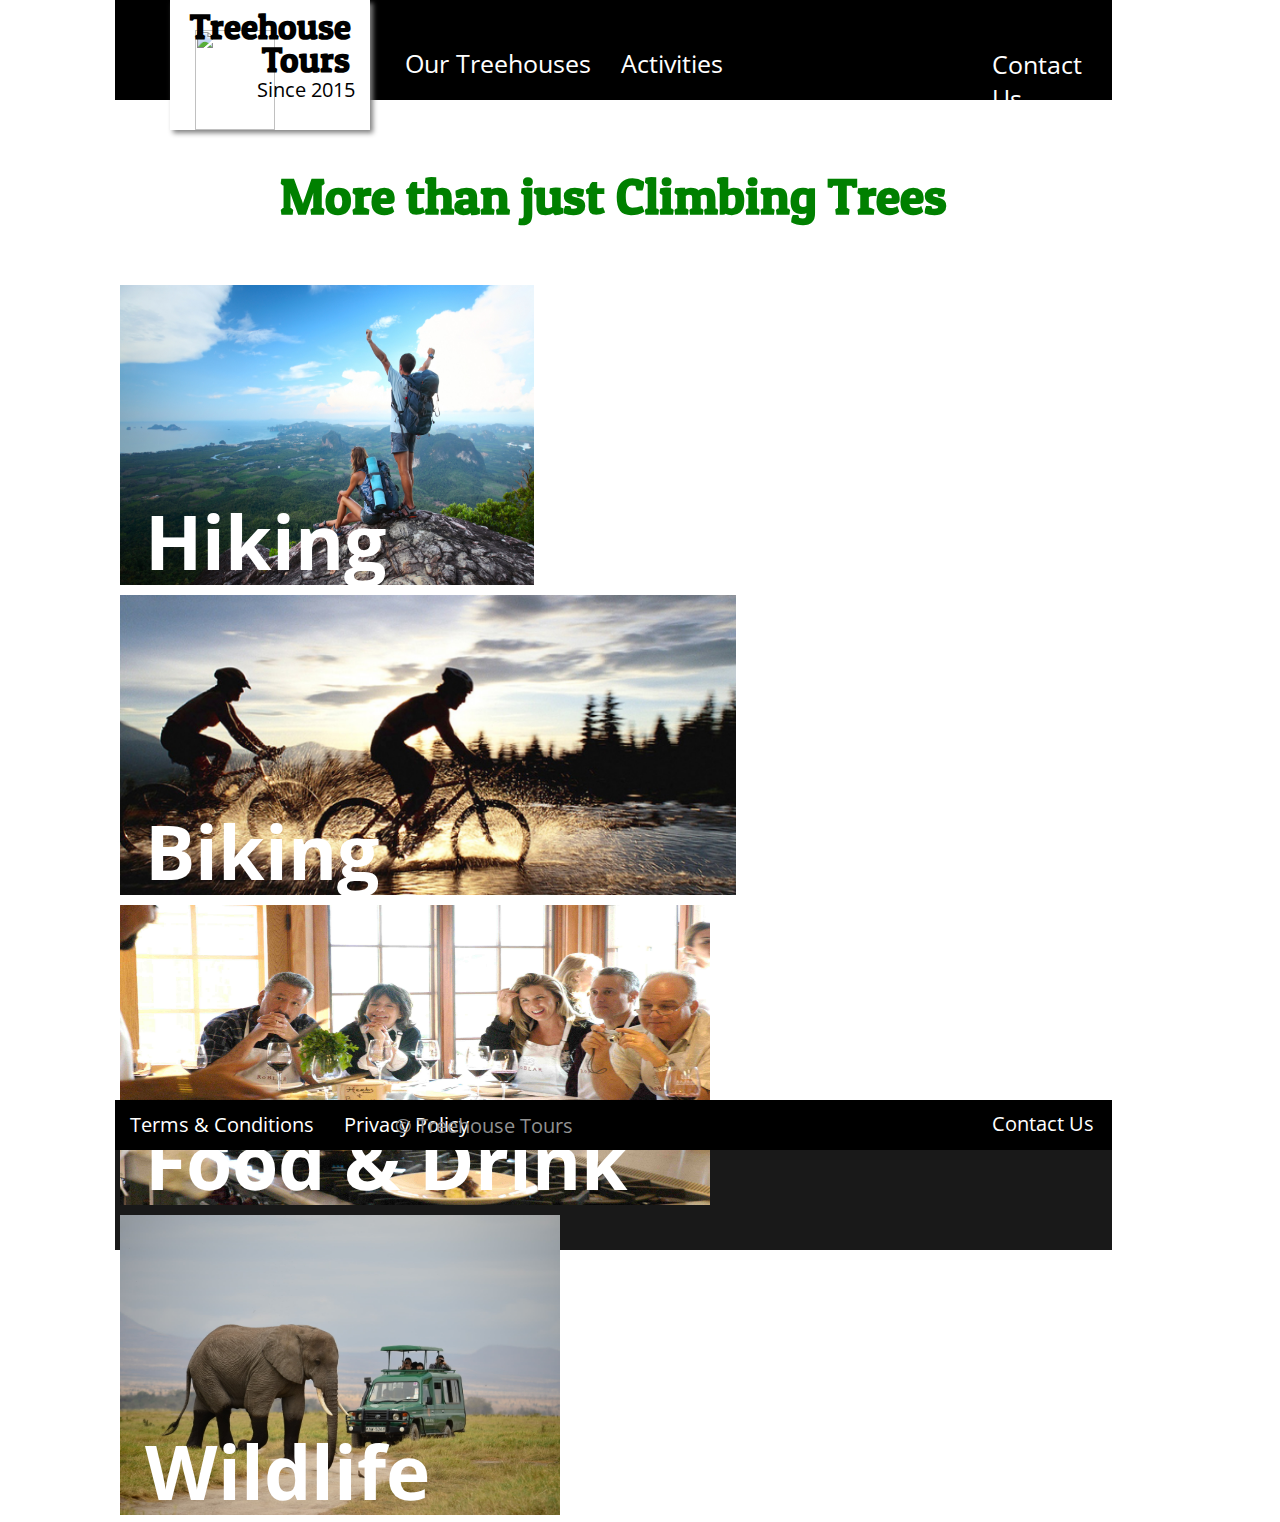
==== activities.html @ e1d084a1 "added an activities page" ====
<!Doctype html>
<html>
<head>
	<title>Treehouse Tours</title>
	<script src="https://ajax.googleapis.com/ajax/libs/jquery/2.1.4/jquery.min.js"></script>
	<script src="javascript/magic.js"></script>
	<link href='http://fonts.googleapis.com/css?family=Rock+Salt|Patua+One|Open+Sans+Condensed:300' rel='stylesheet' type='text/css'>
	<link rel="stylesheet" href="css/custom.css">

</head>

<body>
	<div id="wrap">
		<div id="topBar">
			<div id="logo">
				<a href="index.html">
					<div id="logoTree">
						<img src="photos/tree-house.png" height="100px" width="80px">
					</div>
					<div id="white"></div>
					<div id="name">
						<h3 id="nameTop">Treehouse</h3>
						<h3 id="nameBottom">Tours</h3>
						<p id="since">Since 2015</p>
					</div>
				</a>
			</div>	

			<nav>
				<ul>
					<li><a href="treehouses.html">Our Treehouses</a></li>
					<li><a href="activities.html">Activities</a></li>
					<li><a href="find.html">Trip Finder</a></li>
				</ul>
			</nav>

			<div id="contact">
				<p>Contact Us</p>
			</div>	
		</div>

		<div id="treeWords">
			<h2>More than just Climbing Trees</h2>
		</div>

		<div id="activityPics">
			<div id="Do1"><img src="Photos/hiking.jpg" height="300px" width="414px"></div>
			<div id="Do2"><img src="Photos/biking.img" height="300px" width="616px"></div>
			<div id="Do3"><img src="Photos/food.jpg" height="300px" width="590px"></div>
			<div id="Do4"><img src="Photos/wildlife.jpg" height="300px" width="440px"></div>
		</div>

		<div id="actWords">
			<div id="top1">
				<p>Hiking</p>
			</div>

			<div id="top2">
				<p>Biking</p>
			</div>

			<div id="top3">
				<p>Food & Drink</p>
			</div>

			<div id="top4">
				<p>Wildlife</p>
			</div>
		</div>

		<div id="navBarTree">
			<nav>
				<ul>
					<li>Terms & Conditions</li>
					<li>Privacy Policy</li>
				</ul>
			</nav>

			<div id="copy">
				<p>&#169 Treehouse Tours</p>
			</div>

			<div id="contactFoot">
				<p>Contact Us</p>
			</div>
		</div>

		<div id="footerTree">		
		</div>

	</wrap>

</body>

</html>
---- css/custom.css ----
body{
	margin: 0px;
	padding: 0px;
}

#wrap{
	width: 1050px;
	margin: 0 auto;
}

#topBar{
	float: left;
	width: 77.9%;
	height: 100px;
	position: absolute;
	z-index: 10;
	background: black;
	margin: 0px;
	padding: 0px;
}

#logo{
	position: relative;
	top: 0px;
	left: 0px;
}

#logoTree{
	float: left;
	position: absolute;
	top: 30px;
	left: 80px;
	z-index: 12;
}

#white{
	width: 200px;
	height: 130px;
	position: absolute;
	top: 0px;
	left: 55px;
	z-index: 11;
	background: white;
	box-shadow: 3px 3px 5px gray;
}

#name{
	position: absolute;
	top: -25px;
	left: 85px; 
	color: black;
	font-size: 30px;
	font-family:'Patua One', cursive;
	padding-top: 30px;
	text-align: center;
	z-index: 13;
}

#nameTop{
	margin: 0px;
	padding: 0px;
	position: relative;
	left: -10px;
}

#nameBottom{
	margin: 0px;
	padding: 0px;
	position: relative;
	top: -10px;
	left: 25px;
}

#since{
	margin: 0px;
	padding: 0px;
	position: relative;
	top: -15px;
	left: 25px;
	font-family: 'Open Sans Condensed', sans-serif;
	font-size: 20px;
}

nav{
	height: 50px;
	width: 400px;
	position: absolute;
	left: 275px;
	top: 15px;
}

nav ul{
	list-style: none;
	padding: 0px;
}

nav ul li{
	float: left;
	color: white;
	font-family: 'Open Sans Condensed', sans-serif;
	padding: 15px;
	font-size: 25px;
}

nav ul li a{
	color: white;
	text-decoration: none;
}

#contact{
	position: absolute;
	top: 47px;
	right: 0px;
	z-index: 14;
	height: 50px;
	width: 120px;
	padding: 0px;
	margin: 0px;
}

#contact p{
	color: white;
	font-family: 'Open Sans Condensed', sans-serif;
	font-size: 25px;
	padding: 0px;
	margin: 0px;
}

#main{
	position: absolute;
	top: 50px;
	width: 100%;
	height: 600;
	margin: 0px;

}

#mainImage{
	position: absolute;
	z-index: 1;
	top: 50px;
	margin: 0px;
}

#mainWords{
	position: absolute;
	z-index: 2;
	top: 125px;
	left: 40%;
	font-family: 'Rock Salt', cursive;
	font-size: 25px;
	padding: 0px;
	margin: 0px;
}

#mainTop{
	position: relative;
	padding: 0px;
	margin: 0px;
	left: -120px;
}

#mainBottom{
	position: relative;
	padding: 0px;
	margin: 0px;
	top: -25px;
}

#inspire{
	position: absolute;
	top: 720px;
	margin: 0 auto;
	width: 77.9%;
	height: 50px;
	background: black;
}
#inspire h3{
	font-size: 35px;
	font-family:'Patua One', cursive;
	color: white;
	padding: 0px;
	margin: 0px;
	text-align: center;
	position: relative;
	top: 5px;

}

#gallery{
	position: absolute;
	top: 790px;
	width: 77.9%;
	height: 600px;
	left: 265px;
	z-index: 11;
}

#photo1{
	float: left;
	height: 250px;
	width: 250px;
	margin: 0 auto;
	padding: 15px;
}

#photo2{
	float: left;
	height: 250px;
	width: 250px;
	margin: 0 auto;
	padding: 15px;
}

#photo3{
	float: left;
	height: 250px;
	width: 250px;
	margin: 0 auto;
	padding: 15px;
}

#photo4{
	float: left;
	height: 250px;
	width: 250px;
	margin: 0 auto;
	padding: 15px;
}

#photo5{
	float: left;
	height: 250px;
	width: 250px;
	margin: 0 auto;
	padding: 15px;
}

#photo6{
	float: left;
	height:250px;
	width: 250px;
	margin: 0 auto;
	padding: 15px;
}

#covers{
	position: absolute;
	top: 790px;
	width: 77.9%;
	height: 600px;
	left: 265px;
	z-index: 12;
}

#cover1{
	background: rgba(47, 47, 47, .5);
	float: left;
	height: 250px;
	width: 250px;
	margin: 15px;
	opacity: 0;
}

#cover1:hover{
	background: rgba(47, 47, 47, .5);
	float: left;
	height: 250px;
	width: 250px;
	margin: 15px;
	opacity: 1;
}

#cover1 p{
	color: white;
	font-family: 'Open Sans Condensed', sans-serif;
	font-size: 25px;
	font-weight: bold;
	text-align: center;
	position: relative;
	top: 70px;
}

#cover2{
	background: rgba(47, 47, 47, .5);
	float: left;
	height: 250px;
	width: 250px;
	margin: 15px;
	opacity:0;

}

#cover2:hover{
	background: rgba(47, 47, 47, .5);
	float: left;
	height: 250px;
	width: 250px;
	margin: 15px;
	opacity:1;

}

#cover2 p{
	color: white;
	font-family: 'Open Sans Condensed', sans-serif;
	font-size: 25px;
	font-weight: bold;
	text-align: center;
	position: relative;
	top: 70px;
}

#cover3{
	background: rgba(47, 47, 47, .5);
	float: left;
	height: 250px;
	width: 250px;
	margin: 15px;
	opacity: 0;
}

#cover3:hover{
	background: rgba(47, 47, 47, .5);
	float: left;
	height: 250px;
	width: 250px;
	margin: 15px;
	opacity: 1;
}

#cover3 p{
	color: white;
	font-family: 'Open Sans Condensed', sans-serif;
	font-size: 25px;
	font-weight: bold;
	text-align: center;
	position: relative;
	top: 70px;
}

#cover4{
	background: rgba(47, 47, 47, .5);
	float: left;
	height: 250px;
	width: 250px;
	margin: 15px;
	opacity: 0;

}

#cover4:hover{
	background: rgba(47, 47, 47, .5);
	float: left;
	height: 250px;
	width: 250px;
	margin: 15px;
	opacity: 1;

}

#cover4 p{
	color: white;
	font-family: 'Open Sans Condensed', sans-serif;
	font-size: 25px;
	font-weight: bold;
	text-align: center;
	position: relative;
	top: 70px;
}

#cover5{
	background: rgba(47, 47, 47, .5);
	float: left;
	height: 250px;
	width: 250px;
	margin: 15px;
	opacity: 0;
}

#cover5:hover{
	background: rgba(47, 47, 47, .5);
	float: left;
	height: 250px;
	width: 250px;
	margin: 15px;
	opacity: 1;
}

#cover5 p{
	color: white;
	font-family: 'Open Sans Condensed', sans-serif;
	font-size: 25px;
	font-weight: bold;
	text-align: center;
	position: relative;
	top: 70px;
}

#cover6{
	background: rgba(47, 47, 47, .5);
	float: left;
	height: 250px;
	width: 250px;
	margin: 15px;
	opacity: 0;

}

#cover6:hover{
	background: rgba(47, 47, 47, .5);
	float: left;
	height: 250px;
	width: 250px;
	margin: 15px;
	opacity: 1;

}

#cover6 p{
	color: white;
	font-family: 'Open Sans Condensed', sans-serif;
	font-size: 25px;
	font-weight: bold;
	text-align: center;
	position: relative;
	top: 70px;
}

#footer{
	position: absolute;
	top: 1375px;
	margin: 0 auto;
	height: 150px;
	width: 77.9%;
	background: rgba(25, 25, 25, 1);
}

#navBar{
	position: absolute;
	top: 1375px;
	height: 50px;
	width: 77.9%;
	background: black;
	z-index: 12;
	margin: 0 auto;


}

#navBar nav{
	height: 50px;
	width: 600px;
	position: absolute;
	left: 0px;
	top: -20px;
}

#navBar nav ul{
	list-style: none;
	padding: 0px;
}

#navBar nav ul li{
	float: left;
	color: white;
	font-family: 'Open Sans Condensed', sans-serif;
	padding: 15px;
	font-size: 20px;
}

#copy{
	color: rgba(145, 145, 145, 1);
	float: left;
	font-family: 'Open Sans Condensed', sans-serif;
	padding: 15px;
	font-size: 20px;
	position: absolute;
	top: -23px;
	left: 265px;
}

#contactFoot{
	position: absolute;
	top: 10px;
	right: 0px;
	z-index: 14;
	height: 50px;
	width: 120px;
	padding: 0px;
	margin: 0px;
}

#contactFoot p{
	color: white;
	font-family: 'Open Sans Condensed', sans-serif;
	font-size: 20px;
	padding: 0px;
	margin: 0px;
}

li a:hover{
	color: blue;
}
#navBar li:hover{
	color: blue;
}

#contactFoot p:hover{
	color: blue;
}
#contact p:hover{
	color: blue;
}


/*Treehouses*/
#treeWords{
	position: absolute;
	top: 160px;
	margin: 0 auto;
	width: 77.9%;
	height: 50px;
}

#treeWords h2{
	font-size: 50px;
	font-family:'Patua One', cursive;
	color: green;
	padding: 0px;
	margin: 0px;
	text-align: center;
	position: relative;
	top: 5px;
}

#treeWords p{
	font-size: 35px;
	font-family:'Open Sans Condensed', sans-serif;
	padding: 0px;
	margin: 0px;
	text-align: center;
	position: relative;
	top: 5px;
}

#houseHolder{
	position: absolute;
	top: 340px;
	width: 30%;
	height: 600px;
	left: 495px;
	z-index: 11;
}

#tree1{
	float: left;
	height: 150px;
	width: 150px;
	margin: 0 auto;
	padding: 10px;
}

#tree2{
	float: left;
	height: 150px;
	width: 150px;
	margin: 0 auto;
	padding: 10px;
}

#tree3{
	float: left;
	height: 150px;
	width: 150px;
	margin: 0 auto;
	padding: 10px;
}

#tree4{
	float: left;
	height: 150px;
	width: 150px;
	margin: 0 auto;
	padding: 10px;
}

#tree5{
	float: left;
	height: 150px;
	width: 150px;
	margin: 0 auto;
	padding: 10px;
}

#tree6{
	float: left;
	height:150px;
	width: 150px;
	margin: 0 auto;
	padding: 10px;
}

#tree7{
	float: left;
	height:150px;
	width: 150px;
	margin: 0 auto;
	padding: 10px;
}

#tree8{
	float: left;
	height:150px;
	width: 150px;
	margin: 0 auto;
	padding: 10px;
}

#box1{
	height: 450px;
	width: 300px;
	z-index: 20;
	position: absolute;
	top: 270px; 
	box-shadow: 3px 3px 5px gray;
	display: none;
}

#box1 h4{
	float: left;
	font-size: 35px;
	font-family:'Patua One', cursive;
	padding: 0px;
	margin: 0px;
	text-align: center;
}

#box1 p{
	float: left;
	font-family: 'Open Sans Condensed', sans-serif;
	font-size: 25px;
	margin: 0px;
	padding: 0px;
	text-align: center;
}

#box2{
	height: 450px;
	width: 300px;
	z-index: 20;
	position: absolute;
	top: 270px; 
	right: 140px;
	box-shadow: 3px 3px 5px gray;
	display: none;
}

#box2 h4{
	float: left;
	font-size: 35px;
	font-family:'Patua One', cursive;
	padding: 0px;
	margin: 0px;
	text-align: center;
}

#box2 p{
	float: left;
	font-family: 'Open Sans Condensed', sans-serif;
	font-size: 25px;
	margin: 0px;
	padding: 0px;
	text-align: center;
	width: 300px;
}

#box3{
	height: 450px;
	width: 300px;
	z-index: 20;
	position: absolute;
	top: 340px; 
	box-shadow: 3px 3px 5px gray;
	display: none;
}

#box3 h4{
	float: left;
	font-size: 35px;
	font-family:'Patua One', cursive;
	padding: 0px;
	margin: 0px;
	text-align: center;
}

#box3 p{
	float: left;
	font-family: 'Open Sans Condensed', sans-serif;
	font-size: 25px;
	margin: 0px;
	padding: 0px;
	text-align: center;
}

#box4{
	height: 450px;
	width: 300px;
	z-index: 20;
	position: absolute;
	top: 340px; 
	right: 140px;
	box-shadow: 3px 3px 5px gray;
	display: none;
}

#box4 h4{
	float: left;
	font-size: 35px;
	font-family:'Patua One', cursive;
	padding: 0px;
	margin: 0px;
	text-align: center;
}

#box4 p{
	float: left;
	font-family: 'Open Sans Condensed', sans-serif;
	font-size: 25px;
	margin: 0px;
	padding: 0px;
	text-align: center;
}

#box5{
	height: 450px;
	width: 300px;
	z-index: 20;
	position: absolute;
	top: 500px; 
	display: none;
	box-shadow: 3px 3px 5px gray;

}

#box5 h4{
	float: left;
	font-size: 35px;
	font-family:'Patua One', cursive;
	padding: 0px;
	margin: 0px;
	text-align: center;
}

#box5 p{
	float: left;
	font-family: 'Open Sans Condensed', sans-serif;
	font-size: 25px;
	margin: 0px;
	padding: 0px;
	text-align: center;
}

#box6{
	height: 450px;
	width: 300px;
	z-index: 20;
	position: absolute;
	top: 500px; 
	right: 140px;
	display: none;
	box-shadow: 3px 3px 5px gray;

}

#box6 h4{
	float: left;
	font-size: 35px;
	font-family:'Patua One', cursive;
	padding: 0px;
	margin: 0px;
	text-align: center;
}

#box6 p{
	float: left;
	font-family: 'Open Sans Condensed', sans-serif;
	font-size: 25px;
	margin: 0px;
	padding: 0px;
	text-align: center;
}

#box7{
	height: 450px;
	width: 300px;
	z-index: 20;
	position: absolute;
	top: 620px; 
	display: none;
	box-shadow: 3px 3px 5px gray;

}

#box7 h4{
	float: left;
	font-size: 35px;
	font-family:'Patua One', cursive;
	padding: 0px;
	margin: 0px;
	text-align: center;
}

#box7 p{
	float: left;
	font-family: 'Open Sans Condensed', sans-serif;
	font-size: 25px;
	margin: 0px;
	padding: 0px;
	text-align: center;
}

#box8{
	height: 450px;
	width: 300px;
	z-index: 20;
	position: absolute;
	top: 620px; 
	right: 140px;
	display: none;
	box-shadow: 3px 3px 5px gray;

}

#box8 h4{
	float: left;
	font-size: 35px;
	font-family:'Patua One', cursive;
	padding: 0px;
	margin: 0px;
	text-align: center;
}

#box8 p{
	float: left;
	font-family: 'Open Sans Condensed', sans-serif;
	font-size: 25px;
	margin: 0px;
	padding: 0px;
	text-align: center;
}


#footerTree{
	position: absolute;
	top: 1100px;
	margin: 0 auto;
	height: 150px;
	width: 77.9%;
	background: rgba(25, 25, 25, 1);
}

#navBarTree{
	position: absolute;
	top: 1100px;
	height: 50px;
	width: 77.9%;
	background: black;
	z-index: 12;
	margin: 0 auto;


}

#navBarTree nav{
	height: 50px;
	width: 600px;
	position: absolute;
	left: 0px;
	top: -20px;
}

#navBarTree nav ul{
	list-style: none;
	padding: 0px;
}

#navBarTree nav ul li{
	float: left;
	color: white;
	font-family: 'Open Sans Condensed', sans-serif;
	padding: 15px;
	font-size: 20px;
}

#copy{
	color: rgba(145, 145, 145, 1);
	float: left;
	font-family: 'Open Sans Condensed', sans-serif;
	padding: 15px;
	font-size: 20px;
	position: absolute;
	top: -23px;
	left: 265px;
}

#contactFoot{
	position: absolute;
	top: 10px;
	right: 0px;
	z-index: 14;
	height: 50px;
	width: 120px;
	padding: 0px;
	margin: 0px;
}

#contactFoot p{
	color: white;
	font-family: 'Open Sans Condensed', sans-serif;
	font-size: 20px;
	padding: 0px;
	margin: 0px;
}


/*Find*/
#findMain{
	position: absolute;
	top: 160px;
	margin: 0 auto;
	width: 77.9%;
	height: 50px;
}

#findMain h2{
	font-size: 50px;
	font-family:'Patua One', cursive;
	color: green;
	padding: 0px;
	margin: 0px;
	text-align: center;
	position: relative;
	top: 5px;
}

#where{
	position: absolute;
	top: 80px;
	margin: 0 auto;
	width: 100%;
	height: 50px;
}

#where p{
	font-size: 35px;
	font-family:'Open Sans Condensed', sans-serif;
	padding: 0px;
	margin: 0px;
	text-align: center;
	float: left;
	width: 100%;
}

select{
	float: left;
	height: 50px;
	width: 150px;
	font-family: 'Open Sans Condensed', sans-serif;
	font-size: 25px;
	border-radius: 5px;
	margin-left: 43%;
	margin-top: 20px;

}


#comfort{
	position: absolute;
	top: 210px;
	margin: 0 auto;
	width: 100%;
	height: 50px;
}

#comfort p{
	font-size: 35px;
	font-family:'Open Sans Condensed', sans-serif;
	padding: 0px;
	margin: 0px;
	text-align: center;
	float: left;
	width: 100%;
}

select{
	float: left;
	height: 50px;
	width: 150px;
	font-family: 'Open Sans Condensed', sans-serif;
	font-size: 25px;
	border-radius: 5px;
	margin-left: 43%;
	margin-top: 20px;

}

button{
	position: absolute;
	top: 375px;
	margin: 0 auto;
	width: 300px;
	height: 50px;
	margin-left: 36%;
	font-family: 'Open Sans Condensed', sans-serif;
	font-size: 30px;
	border-radius: 5px;
}

#result1{
	height: 450px;
	width: 300px;
	z-index: 20;
	position: absolute;
	top: 450px;
	display: none; 
	
}

#result1 h4{
	float: left;
	font-size: 35px;
	font-family:'Patua One', cursive;
	padding: 0px;
	margin: 0px;
	text-align: center;
}

#result1 p{
	float: left;
	font-family: 'Open Sans Condensed', sans-serif;
	font-size: 25px;
	margin: 0px;
	padding: 0px;
	text-align: center;
}

#result2{
	height: 450px;
	width: 300px;
	z-index: 20;
	position: absolute;
	top: 450px;
	display: none; 
}

#result2 h4{
	float: left;
	font-size: 35px;
	font-family:'Patua One', cursive;
	padding: 0px;
	margin: 0px;
	text-align: center;
}

#result2 p{
	float: left;
	font-family: 'Open Sans Condensed', sans-serif;
	font-size: 25px;
	margin: 0px;
	padding: 0px;
	text-align: center;
	width: 300px;
}

#result3{
	height: 450px;
	width: 300px;
	z-index: 20;
	position: absolute;
	top: 450px;
	display: none; 
}

#result3 h4{
	float: left;
	font-size: 35px;
	font-family:'Patua One', cursive;
	padding: 0px;
	margin: 0px;
	text-align: center;
}

#result3 p{
	float: left;
	font-family: 'Open Sans Condensed', sans-serif;
	font-size: 25px;
	margin: 0px;
	padding: 0px;
	text-align: center;
}

#result4{
	height: 450px;
	width: 300px;
	z-index: 20;
	position: absolute;
	top: 340px; 
	top: 450px;
	display: none; 
}

#result4 h4{
	float: left;
	font-size: 35px;
	font-family:'Patua One', cursive;
	padding: 0px;
	margin: 0px;
	text-align: center;
}

#result4 p{
	float: left;
	font-family: 'Open Sans Condensed', sans-serif;
	font-size: 25px;
	margin: 0px;
	padding: 0px;
	text-align: center;
}

#result5{
	height: 450px;
	width: 300px;
	z-index: 20;
	position: absolute;
	top: 450px;
	display: none; 

}

#result5 h4{
	float: left;
	font-size: 35px;
	font-family:'Patua One', cursive;
	padding: 0px;
	margin: 0px;
	text-align: center;
}

#result5 p{
	float: left;
	font-family: 'Open Sans Condensed', sans-serif;
	font-size: 25px;
	margin: 0px;
	padding: 0px;
	text-align: center;
}

#result6{
	height: 450px;
	width: 300px;
	z-index: 20;
	position: absolute;
	top: 450px;
	display: none; 

}

#result6 h4{
	float: left;
	font-size: 35px;
	font-family:'Patua One', cursive;
	padding: 0px;
	margin: 0px;
	text-align: center;
}

#result6 p{
	float: left;
	font-family: 'Open Sans Condensed', sans-serif;
	font-size: 25px;
	margin: 0px;
	padding: 0px;
	text-align: center;
}

#result7{
	height: 450px;
	width: 300px;
	z-index: 20;
	position: absolute;
	top: 450px;
	display: none; 

}

#result7 h4{
	float: left;
	font-size: 35px;
	font-family:'Patua One', cursive;
	padding: 0px;
	margin: 0px;
	text-align: center;
}

#result7 p{
	float: left;
	font-family: 'Open Sans Condensed', sans-serif;
	font-size: 25px;
	margin: 0px;
	padding: 0px;
	text-align: center;
}

#result8{
	height: 450px;
	width: 300px;
	z-index: 20;
	position: absolute;
	top: 450px;
	display: none; 

}

#result8 h4{
	float: left;
	font-size: 35px;
	font-family:'Patua One', cursive;
	padding: 0px;
	margin: 0px;
	text-align: center;
}

#result8 p{
	float: left;
	font-family: 'Open Sans Condensed', sans-serif;
	font-size: 25px;
	margin: 0px;
	padding: 0px;
	text-align: center;
}

/*Activity*/

#activityPics{
	position: absolute;
	top: 280px;
	width: 77.9%;
	height: 600px;
	z-index: 11;
}

#Do1{
	float: left;
	height: 300px;
	width: 414px;
	margin: 0 auto;
	padding: 5px;
}

#Do2{
	float: left;
	height: 300px;
	width: 616px;
	margin: 0 auto;
	padding-bottom: 5px;
	padding-left: 5px;
	padding-top: 5px;
}

#Do3{
	float: left;
	height: 300px;
	width: 590px;
	margin: 0 auto;
	padding: 5px;
}

#Do4{
	float: left;
	height: 300px;
	width: 440px;
	margin: 0 auto;
	padding-bottom: 5px;
	padding-left: 5px;
	padding-top: 5px;
}

#actWords{
	position: absolute;
	top: 280px;
	width: 77.9%;
	height: 600px;
	z-index: 12;
}

#top1{
	float: left;
	height: 300px;
	width: 414px;
	margin: 0 auto;
	padding: 5px;
}

#top2{
	float: left;
	height: 300px;
	width: 616px;
	margin: 0 auto;
	padding-bottom: 5px;
	padding-left: 5px;
	padding-top: 5px;
}

#top3{
	float: left;
	height: 300px;
	width: 590px;
	margin: 0 auto;
	padding: 5px;
}

#top4{
	float: left;
	height: 300px;
	width: 440px;
	margin: 0 auto;
	padding-bottom: 5px;
	padding-left: 5px;
	padding-top: 5px;
}

#actWords p {
	color: white;
	font-family: 'Open Sans Condensed', sans-serif;
	font-size: 75px;
	font-weight: bold;
	position: relative;
	top: 130px;
	left: 25px;
}
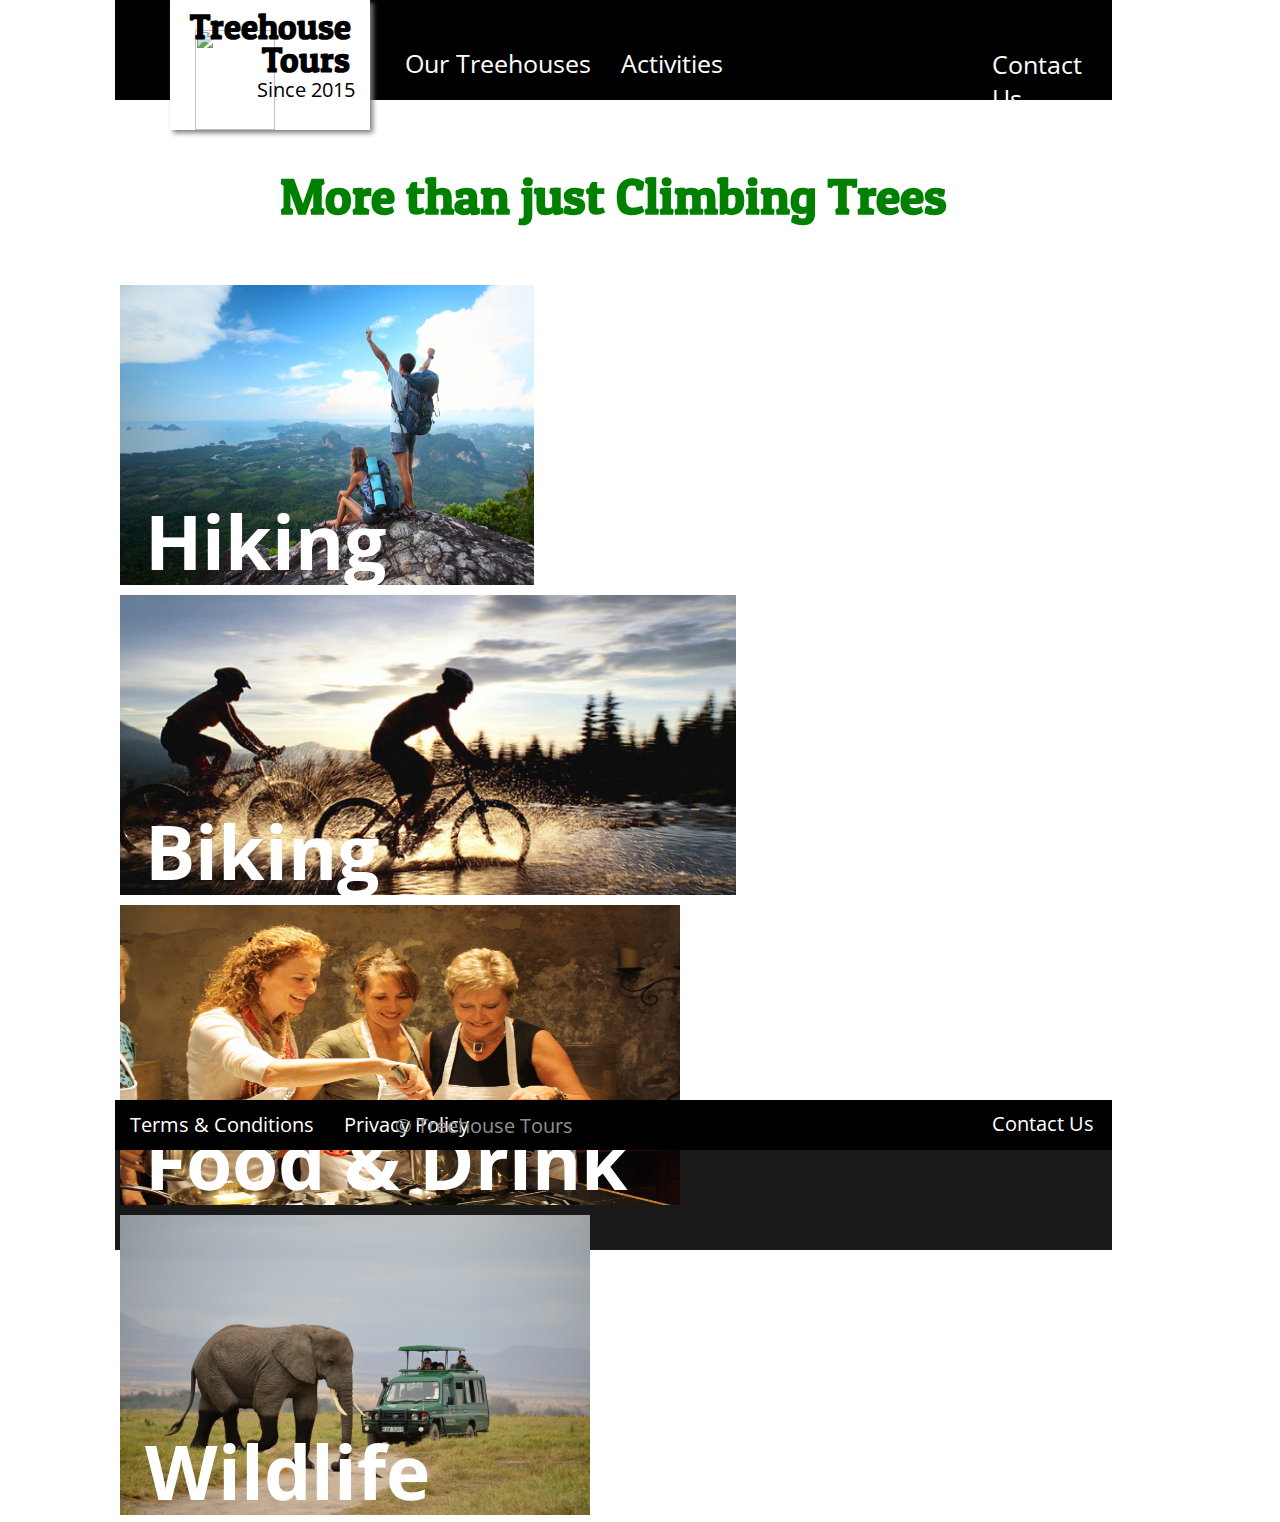
==== commit 41364648: "finally got the search page working" ====
--- a/activities.html
+++ b/activities.html
@@ -46,8 +46,8 @@
 		<div id="activityPics">
 			<div id="Do1"><img src="Photos/hiking.jpg" height="300px" width="414px"></div>
 			<div id="Do2"><img src="Photos/biking.img" height="300px" width="616px"></div>
-			<div id="Do3"><img src="Photos/food.jpg" height="300px" width="590px"></div>
-			<div id="Do4"><img src="Photos/wildlife.jpg" height="300px" width="440px"></div>
+			<div id="Do3"><img src="Photos/food.jpg" height="300px" width="560px"></div>
+			<div id="Do4"><img src="Photos/wildlife.jpg" height="300px" width="470px"></div>
 		</div>
 
 		<div id="actWords">
--- a/css/custom.css
+++ b/css/custom.css
@@ -1017,13 +1017,25 @@
 	border-radius: 5px;
 }
 
+#output{
+	height: 450px;
+	width: 77.6%;
+	z-index: 20;
+	position: absolute;
+	top: 450px;
+	margin-left: 225px;
+}
+
+
 #result1{
 	height: 450px;
 	width: 300px;
 	z-index: 20;
-	position: absolute;
-	top: 450px;
-	display: none; 
+	margin: 10px;
+	float: left;
+	/*position: absolute;
+	top: 450px;*/
+	/*display: none; */
 	
 }
 
@@ -1049,9 +1061,9 @@
 	height: 450px;
 	width: 300px;
 	z-index: 20;
-	position: absolute;
-	top: 450px;
-	display: none; 
+	margin: 10px;
+	float: left;
+	/*display: none; */
 }
 
 #result2 h4{
@@ -1077,9 +1089,8 @@
 	height: 450px;
 	width: 300px;
 	z-index: 20;
-	position: absolute;
-	top: 450px;
-	display: none; 
+	margin: 10px;
+	float: left;
 }
 
 #result3 h4{
@@ -1104,10 +1115,8 @@
 	height: 450px;
 	width: 300px;
 	z-index: 20;
-	position: absolute;
-	top: 340px; 
-	top: 450px;
-	display: none; 
+	margin: 10px;
+	float: left;
 }
 
 #result4 h4{
@@ -1132,9 +1141,8 @@
 	height: 450px;
 	width: 300px;
 	z-index: 20;
-	position: absolute;
-	top: 450px;
-	display: none; 
+	margin: 10px;
+	float: left;
 
 }
 
@@ -1160,9 +1168,8 @@
 	height: 450px;
 	width: 300px;
 	z-index: 20;
-	position: absolute;
-	top: 450px;
-	display: none; 
+	margin: 10px;
+	float: left;
 
 }
 
@@ -1188,9 +1195,8 @@
 	height: 450px;
 	width: 300px;
 	z-index: 20;
-	position: absolute;
-	top: 450px;
-	display: none; 
+	margin: 10px;
+	float: left;
 
 }
 
@@ -1216,9 +1222,8 @@
 	height: 450px;
 	width: 300px;
 	z-index: 20;
-	position: absolute;
-	top: 450px;
-	display: none; 
+	margin: 10px;
+	float: left;
 
 }
 
@@ -1271,7 +1276,7 @@
 #Do3{
 	float: left;
 	height: 300px;
-	width: 590px;
+	width: 560px;
 	margin: 0 auto;
 	padding: 5px;
 }
@@ -1279,7 +1284,7 @@
 #Do4{
 	float: left;
 	height: 300px;
-	width: 440px;
+	width: 470px;
 	margin: 0 auto;
 	padding-bottom: 5px;
 	padding-left: 5px;
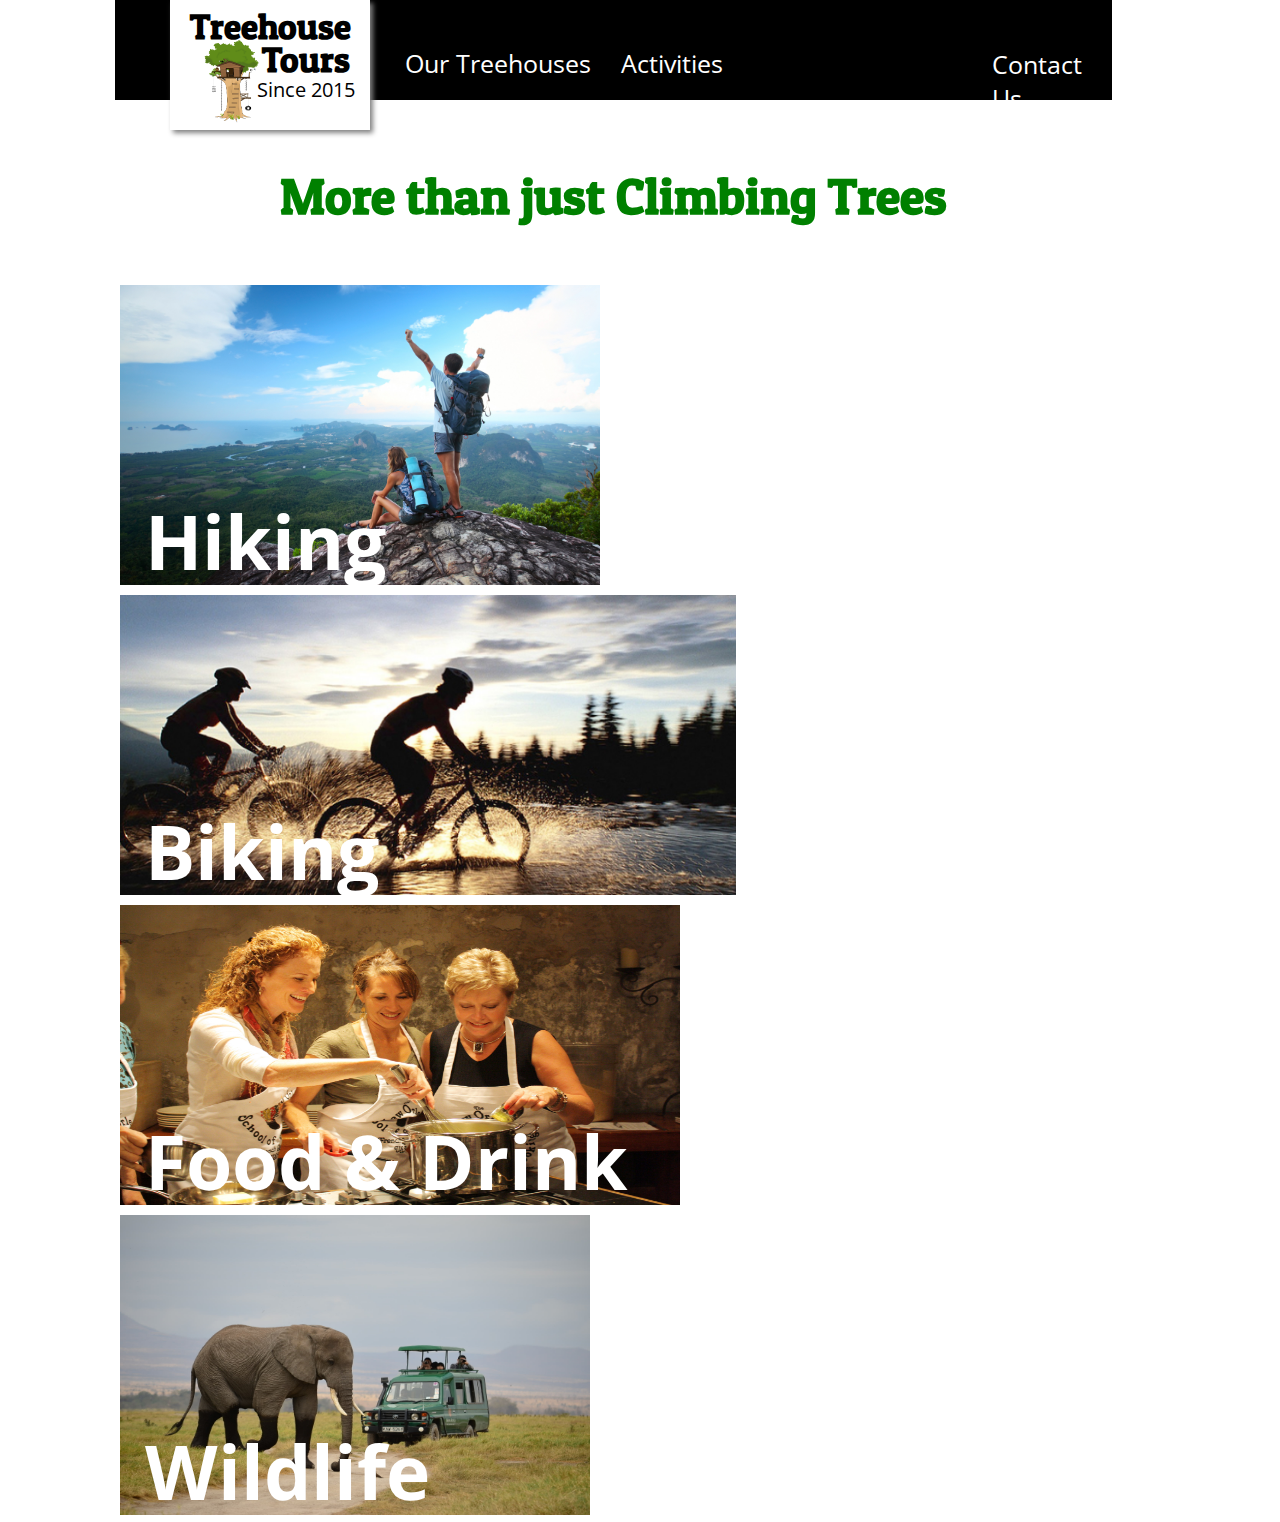
==== commit 9fdbed68: "added media queries and finished most of mobile layout" ====
--- a/activities.html
+++ b/activities.html
@@ -5,7 +5,10 @@
 	<script src="https://ajax.googleapis.com/ajax/libs/jquery/2.1.4/jquery.min.js"></script>
 	<script src="javascript/magic.js"></script>
 	<link href='http://fonts.googleapis.com/css?family=Rock+Salt|Patua+One|Open+Sans+Condensed:300' rel='stylesheet' type='text/css'>
-	<link rel="stylesheet" href="css/custom.css">
+	<link rel="stylesheet" media="only screen and (max-width: 480px)" href="css/mobile.css"/>
+	<link rel="stylesheet" media="only screen and (min-width: 481px) and (max-width: 960px)" href="css/tablet.css">
+	<link rel="stylesheet" media="only screen and (min-width: 961px") href="css/custom.css"/>
+    <meta name= "viewpoint" content="initial-scale=1">
 
 </head>
 
@@ -15,7 +18,7 @@
 			<div id="logo">
 				<a href="index.html">
 					<div id="logoTree">
-						<img src="photos/tree-house.png" height="100px" width="80px">
+						<img src="Photos/tree-house.jpg" height="100px" width="80px">
 					</div>
 					<div id="white"></div>
 					<div id="name">
@@ -44,7 +47,7 @@
 		</div>
 
 		<div id="activityPics">
-			<div id="Do1"><img src="Photos/hiking.jpg" height="300px" width="414px"></div>
+			<div id="Do1"><img src="Photos/hiking.jpg" height="300px"></div>
 			<div id="Do2"><img src="Photos/biking.img" height="300px" width="616px"></div>
 			<div id="Do3"><img src="Photos/food.jpg" height="300px" width="560px"></div>
 			<div id="Do4"><img src="Photos/wildlife.jpg" height="300px" width="470px"></div>
@@ -68,7 +71,7 @@
 			</div>
 		</div>
 
-		<div id="navBarTree">
+		<div id="navBarTree2">
 			<nav>
 				<ul>
 					<li>Terms & Conditions</li>
@@ -85,7 +88,7 @@
 			</div>
 		</div>
 
-		<div id="footerTree">		
+		<div id="footerTree2">		
 		</div>
 
 	</wrap>
--- a/css/mobile.css
+++ b/css/mobile.css
@@ -0,0 +1,1423 @@
+body{
+	margin: 0px;
+	padding: 0px;
+	overflow-x: hidden;
+}
+
+#wrap{
+	width: 480px;
+	margin: 0 auto;
+}
+
+#topBar{
+	float: left;
+	width: 100%;
+	height: 130px;
+	position: absolute;
+	z-index: 10;
+	background: black;
+	margin: 0px;
+	padding: 0px;
+}
+
+#logo{
+	position: relative;
+	top: 0px;
+	left: 0px;
+	float: left;
+}
+
+#logoTree{
+	float: left;
+	position: absolute;
+	top: 30px;
+	left: 25px;
+	z-index: 12;
+}
+
+#white{
+	width: 200px;
+	height: 130px;
+	position: absolute;
+	top: 0px;
+	left: 0px;
+	z-index: 11;
+	background: white;
+	box-shadow: 3px 3px 5px gray;
+}
+
+#name{
+	position: absolute;
+	top: -25px;
+	left: 30px; 
+	color: black;
+	font-size: 30px;
+	font-family:'Patua One', cursive;
+	padding-top: 30px;
+	text-align: center;
+	z-index: 13;
+}
+
+#nameTop{
+	margin: 0px;
+	padding: 0px;
+	position: relative;
+	left: -10px;
+}
+
+#nameBottom{
+	margin: 0px;
+	padding: 0px;
+	position: relative;
+	top: -10px;
+	left: 25px;
+}
+
+#since{
+	margin: 0px;
+	padding: 0px;
+	position: relative;
+	top: -15px;
+	left: 25px;
+	font-family: 'Open Sans Condensed', sans-serif;
+	font-size: 20px;
+}
+
+nav{
+	height: 50px;
+	width: 100%;
+	position: absolute;
+	left: 0px;
+	top: 130px;
+}
+
+nav ul{
+	list-style: none;
+	padding: 0px;
+	position: relative;
+	top: 0px;
+	left: 0px;
+}
+
+nav ul li{
+	position: relative;
+	top: -18px;
+	left: 1px;
+	float: left;
+	color: white;
+	font-family: 'Open Sans Condensed', sans-serif;
+	/*padding-left: 20px;
+	padding-right: 20px;*/
+	padding: 20px;
+	font-size: 30px;
+	width: 100vw;
+	text-align: center;
+	background: rgba(1, 1, 1, .8);
+}
+
+nav ul li a{
+	color: white;
+	text-decoration: none;
+}
+
+#contact{
+	position: absolute;
+	top: 47px;
+	right: 50px;
+	z-index: 14;
+	height: 50px;
+	width: 120px;
+	padding: 0px;
+	margin: 0px;
+}
+
+#contact p{
+	color: white;
+	font-family: 'Open Sans Condensed', sans-serif;
+	font-size: 30px;
+	padding: 0px;
+	margin: 0px;
+}
+
+#main{
+	position: absolute;
+	top: 320px;
+	width: 100%;
+	height: 600;
+	margin: 0px;
+
+}
+
+#mainImage{
+	position: absolute;
+	z-index: 1;
+	top: 50px;
+	margin: 0px;
+	width: 100%;
+	height: 600px;
+}
+
+#mainImage img{
+	height: 100%;
+	width: 100%;
+}
+
+#mainWords{
+	position: absolute;
+	z-index: 2;
+	top: 165px;
+	left: 35%;
+	font-family: 'Rock Salt', cursive;
+	font-size: 18px;
+	padding: 0px;
+	margin: 0px;
+}
+
+#mainTop{
+	position: relative;
+	padding: 0px;
+	margin: 0px;
+	left: -90px;
+}
+
+#mainBottom{
+	position: relative;
+	padding: 0px;
+	margin: 0px;
+	top: -25px;
+}
+
+#inspire{
+	position: absolute;
+	top: 720px;
+	margin: 0 auto;
+	width: 100%;
+	height: 50px;
+	background: black;
+}
+#inspire h3{
+	font-size: 35px;
+	font-family:'Patua One', cursive;
+	color: white;
+	padding: 0px;
+	margin: 0px;
+	text-align: center;
+	position: relative;
+	top: 5px;
+
+}
+
+#gallery{
+	position: absolute;
+	top: 990px;
+	width: 100%;
+	height: 600px;
+	left: 7%;
+	z-index: 11;
+}
+
+#gallery img{
+	height: 100%;
+	width: 100%;
+}
+
+#photo1{
+	float: left;
+	height: 200px;
+	width: 200px;
+	margin: 0 auto;
+	/*padding: 15px;*/
+}
+
+#photo2{
+	float: left;
+	height: 200px;
+	width: 200px;
+	margin: 0 auto;
+	/*padding: 15px;*/
+}
+
+#photo3{
+	float: left;
+	height: 200px;
+	width: 200px;
+	margin: 0 auto;
+	/*padding: 15px;*/
+}
+
+#photo4{
+	float: left;
+	height: 200px;
+	width: 200px;
+	margin: 0 auto;
+	/*padding: 15px;*/
+}
+
+#photo5{
+	float: left;
+	height: 200px;
+	width: 200px;
+	margin: 0 auto;
+	/*padding: 15px;*/
+}
+
+#photo6{
+	float: left;
+	height:200px;
+	width: 200px;
+	margin: 0 auto;
+	/*padding: 15px;*/
+}
+
+#covers{
+	position: absolute;
+	top: 990px;
+	width: 100%;
+	height: 600px;
+	left: 7%;
+	z-index: 12;
+}
+
+#cover1{
+	background: rgba(47, 47, 47, .5);
+	float: left;
+	height: 200px;
+	width: 200px;
+	/*margin: 15px;*/
+	opacity: 0;
+}
+
+#cover1:hover{
+	background: rgba(47, 47, 47, .5);
+	float: left;
+	height: 200px;
+	width: 200px;
+	/*margin: 15px;*/
+	opacity: 1;
+}
+
+#cover1 p{
+	color: white;
+	font-family: 'Open Sans Condensed', sans-serif;
+	font-size: 25px;
+	font-weight: bold;
+	text-align: center;
+	position: relative;
+	top: 70px;
+}
+
+#cover2{
+	background: rgba(47, 47, 47, .5);
+	float: left;
+	height: 200px;
+	width: 200px;
+	/*margin: 15px;*/
+	opacity:0;
+
+}
+
+#cover2:hover{
+	background: rgba(47, 47, 47, .5);
+	float: left;
+	height: 200px;
+	width: 200px;
+/*	margin: 15px;*/
+	opacity:1;
+
+}
+
+#cover2 p{
+	color: white;
+	font-family: 'Open Sans Condensed', sans-serif;
+	font-size: 25px;
+	font-weight: bold;
+	text-align: center;
+	position: relative;
+	top: 70px;
+}
+
+#cover3{
+	background: rgba(47, 47, 47, .5);
+	float: left;
+	height: 200px;
+	width: 200px;
+	/*margin: 15px;*/
+	opacity: 0;
+}
+
+#cover3:hover{
+	background: rgba(47, 47, 47, .5);
+	float: left;
+	height: 200px;
+	width: 200px;
+/*	margin: 15px;*/
+	opacity: 1;
+}
+
+#cover3 p{
+	color: white;
+	font-family: 'Open Sans Condensed', sans-serif;
+	font-size: 25px;
+	font-weight: bold;
+	text-align: center;
+	position: relative;
+	top: 70px;
+}
+
+#cover4{
+	background: rgba(47, 47, 47, .5);
+	float: left;
+	height: 200px;
+	width: 200px;
+	/*margin: 15px;*/
+	opacity: 0;
+
+}
+
+#cover4:hover{
+	background: rgba(47, 47, 47, .5);
+	float: left;
+	height: 200px;
+	width: 200px;
+	/*margin: 15px;*/
+	opacity: 1;
+
+}
+
+#cover4 p{
+	color: white;
+	font-family: 'Open Sans Condensed', sans-serif;
+	font-size: 25px;
+	font-weight: bold;
+	text-align: center;
+	position: relative;
+	top: 70px;
+}
+
+#cover5{
+	background: rgba(47, 47, 47, .5);
+	float: left;
+	height: 200px;
+	width: 200px;
+	/*margin: 15px;*/
+	opacity: 0;
+}
+
+#cover5:hover{
+	background: rgba(47, 47, 47, .5);
+	float: left;
+	height: 200px;
+	width: 200px;
+	/*margin: 15px;*/
+	opacity: 1;
+}
+
+#cover5 p{
+	color: white;
+	font-family: 'Open Sans Condensed', sans-serif;
+	font-size: 25px;
+	font-weight: bold;
+	text-align: center;
+	position: relative;
+	top: 70px;
+}
+
+#cover6{
+	background: rgba(47, 47, 47, .5);
+	float: left;
+	height: 200px;
+	width: 200px;
+	/*margin: 15px;*/
+	opacity: 0;
+
+}
+
+#cover6:hover{
+	background: rgba(47, 47, 47, .5);
+	float: left;
+	height: 200px;
+	width: 200px;
+	/*margin: 15px;*/
+	opacity: 1;
+
+}
+
+#cover6 p{
+	color: white;
+	font-family: 'Open Sans Condensed', sans-serif;
+	font-size: 25px;
+	font-weight: bold;
+	text-align: center;
+	position: relative;
+	top: 70px;
+}
+
+#footer{
+	position: absolute;
+	top: 1625px;
+	margin: 0 auto;
+	height: 150px;
+	width: 100%;
+	background: rgba(25, 25, 25, 1);
+}
+
+#navBar{
+	position: absolute;
+	top: 1625px;
+	height: 50px;
+	width: 100%;
+	background: black;
+	z-index: 12;
+	margin: 0 auto;
+
+
+}
+
+#navBar nav{
+	height: 50px;
+	width: 600px;
+	position: absolute;
+	left: 0px;
+	top: -7px;
+}
+
+#navBar nav ul{
+	list-style: none;
+	padding: 0px;
+}
+
+#navBar nav ul li{
+	float: left;
+	color: white;
+	font-family: 'Open Sans Condensed', sans-serif;
+	padding: 15px;
+	font-size: 20px;
+}
+
+#copy{
+	color: rgba(145, 145, 145, 1);
+	float: left;
+	font-family: 'Open Sans Condensed', sans-serif;
+	padding: 15px;
+	font-size: 20px;
+	position: absolute;
+	top: -23px;
+	left: 265px;
+}
+
+#contactFoot{
+	position: absolute;
+	top: 10px;
+	right: 0px;
+	z-index: 14;
+	height: 50px;
+	width: 120px;
+	padding: 0px;
+	margin: 0px;
+	display: none;
+}
+
+#contactFoot p{
+	color: white;
+	font-family: 'Open Sans Condensed', sans-serif;
+	font-size: 20px;
+	padding: 0px;
+	margin: 0px;
+	display: none;
+}
+
+li a:hover{
+	color: blue;
+}
+#navBar li:hover{
+	color: blue;
+}
+
+#navBar nav ul li{
+	width: 26vw;
+}
+
+#contactFoot p:hover{
+	color: blue;
+}
+#contact p:hover{
+	color: blue;
+}
+
+
+/*Treehouses*/
+#treeWords{
+	position: absolute;
+	top: 360px;
+	left: 50px;
+	margin: 0 auto;
+	width: 77.9%;
+	height: 50px;
+}
+
+#treeWords h2{
+	font-size: 50px;
+	font-family:'Patua One', cursive;
+	color: green;
+	padding: 0px;
+	margin: 0px;
+	text-align: center;
+	position: relative;
+	top: 5px;
+}
+
+#treeWords p{
+	font-size: 35px;
+	font-family:'Open Sans Condensed', sans-serif;
+	padding: 0px;
+	margin: 0px;
+	text-align: center;
+	position: relative;
+	top: 5px;
+}
+
+#houseHolder{
+	position: absolute;
+	top: 600px;
+	width: 30%;
+	height: 600px;
+	left: 100px;
+	z-index: 11;
+	display: none;
+}
+
+#tree1{
+	float: left;
+	height: 150px;
+	width: 150px;
+	margin: 0 auto;
+	padding: 10px;
+}
+
+#tree2{
+	float: left;
+	height: 150px;
+	width: 150px;
+	margin: 0 auto;
+	padding: 10px;
+}
+
+#tree3{
+	float: left;
+	height: 150px;
+	width: 150px;
+	margin: 0 auto;
+	padding: 10px;
+}
+
+#tree4{
+	float: left;
+	height: 150px;
+	width: 150px;
+	margin: 0 auto;
+	padding: 10px;
+}
+
+#tree5{
+	float: left;
+	height: 150px;
+	width: 150px;
+	margin: 0 auto;
+	padding: 10px;
+}
+
+#tree6{
+	float: left;
+	height:150px;
+	width: 150px;
+	margin: 0 auto;
+	padding: 10px;
+}
+
+#tree7{
+	float: left;
+	height:150px;
+	width: 150px;
+	margin: 0 auto;
+	padding: 10px;
+}
+
+#tree8{
+	float: left;
+	height:150px;
+	width: 150px;
+	margin: 0 auto;
+	padding: 10px;
+}
+
+#box1{
+	height: 450px;
+	width: 300px;
+	position: absolute;
+	top: 600px;
+	left: 80px;
+	padding: 10px;
+	box-shadow: 3px 3px 5px gray;
+}
+
+#box1 h4{
+	float: left;
+	font-size: 35px;
+	font-family:'Patua One', cursive;
+	padding: 0px;
+	margin: 0px;
+	text-align: center;
+}
+
+#box1 p{
+	float: left;
+	font-family: 'Open Sans Condensed', sans-serif;
+	font-size: 25px;
+	margin: 0px;
+	padding: 0px;
+	text-align: center;
+}
+
+#box2{
+	height: 450px;
+	width: 300px;
+	position: absolute;
+	top: 1100px;
+	left: 80px;
+	padding: 10px;
+	box-shadow: 3px 3px 5px gray;
+
+}
+
+#box2 h4{
+	float: left;
+	font-size: 35px;
+	font-family:'Patua One', cursive;
+	padding: 0px;
+	margin: 0px;
+	text-align: center;
+}
+
+#box2 p{
+	float: left;
+	font-family: 'Open Sans Condensed', sans-serif;
+	font-size: 25px;
+	margin: 0px;
+	padding: 0px;
+	text-align: center;
+	width: 300px;
+}
+
+#box3{
+	height: 450px;
+	width: 300px;
+	position: absolute;
+	top: 1600px;
+	left: 80px;
+	padding: 10px;
+	box-shadow: 3px 3px 5px gray;
+}
+
+#box3 h4{
+	float: left;
+	font-size: 35px;
+	font-family:'Patua One', cursive;
+	padding: 0px;
+	margin: 0px;
+	text-align: center;
+}
+
+#box3 p{
+	float: left;
+	font-family: 'Open Sans Condensed', sans-serif;
+	font-size: 25px;
+	margin: 0px;
+	padding: 0px;
+	text-align: center;
+}
+
+#box4{
+	height: 450px;
+	width: 300px;
+	position: absolute;
+	top: 2100px;
+	left: 80px;
+	padding: 10px;
+	box-shadow: 3px 3px 5px gray;
+}
+
+#box4 h4{
+	float: left;
+	font-size: 35px;
+	font-family:'Patua One', cursive;
+	padding: 0px;
+	margin: 0px;
+	text-align: center;
+}
+
+#box4 p{
+	float: left;
+	font-family: 'Open Sans Condensed', sans-serif;
+	font-size: 25px;
+	margin: 0px;
+	padding: 0px;
+	text-align: center;
+}
+
+#box5{
+	height: 450px;
+	width: 300px;
+	position: absolute;
+	top: 2600px;
+	left: 80px;
+	padding: 10px;
+	box-shadow: 3px 3px 5px gray;
+
+}
+
+#box5 h4{
+	float: left;
+	font-size: 35px;
+	font-family:'Patua One', cursive;
+	padding: 0px;
+	margin: 0px;
+	text-align: center;
+}
+
+#box5 p{
+	float: left;
+	font-family: 'Open Sans Condensed', sans-serif;
+	font-size: 25px;
+	margin: 0px;
+	padding: 0px;
+	text-align: center;
+}
+
+#box6{
+	height: 450px;
+	width: 300px;
+	position: absolute;
+	top: 3100px;
+	left: 80px;
+	padding: 10px;
+	box-shadow: 3px 3px 5px gray;
+
+}
+
+#box6 h4{
+	float: left;
+	font-size: 35px;
+	font-family:'Patua One', cursive;
+	padding: 0px;
+	margin: 0px;
+	text-align: center;
+}
+
+#box6 p{
+	float: left;
+	font-family: 'Open Sans Condensed', sans-serif;
+	font-size: 25px;
+	margin: 0px;
+	padding: 0px;
+	text-align: center;
+}
+
+#box7{
+	height: 450px;
+	width: 300px;
+	position: absolute;
+	top: 3600px;
+	left: 80px;
+	padding: 10px;
+	box-shadow: 3px 3px 5px gray;
+
+}
+
+#box7 h4{
+	float: left;
+	font-size: 35px;
+	font-family:'Patua One', cursive;
+	padding: 0px;
+	margin: 0px;
+	text-align: center;
+}
+
+#box7 p{
+	float: left;
+	font-family: 'Open Sans Condensed', sans-serif;
+	font-size: 25px;
+	margin: 0px;
+	padding: 0px;
+	text-align: center;
+}
+
+#box8{
+	height: 450px;
+	width: 300px;
+	position: absolute;
+	top: 4100px;
+	left: 80px;
+	padding: 10px;
+	box-shadow: 3px 3px 5px gray;
+
+
+}
+
+#box8 h4{
+	float: left;
+	font-size: 35px;
+	font-family:'Patua One', cursive;
+	padding: 0px;
+	margin: 0px;
+	text-align: center;
+}
+
+#box8 p{
+	float: left;
+	font-family: 'Open Sans Condensed', sans-serif;
+	font-size: 25px;
+	margin: 0px;
+	padding: 0px;
+	text-align: center;
+}
+
+
+#footerTree{
+	position: absolute;
+	top: 4600px;
+	margin: 0 auto;
+	height: 150px;
+	width: 100%;
+	background: rgba(25, 25, 25, 1);
+}
+
+#navBarTree{
+	position: absolute;
+	top: 4600px;
+	height: 50px;
+	width: 100%;
+	background: black;
+	z-index: 12;
+	margin: 0 auto;
+
+
+}
+
+#navBarTree nav{
+	height: 40px;
+	width: 600px;
+	position: absolute;
+	left: 0px;
+	top: -20px;
+}
+
+#navBarTree nav ul{
+	list-style: none;
+	padding: 0px;
+}
+
+#navBarTree nav ul li{
+	float: left;
+	color: white;
+	font-family: 'Open Sans Condensed', sans-serif;
+	padding: 15px;
+	font-size: 20px;
+	width: 27vw;
+	margin-top: 20px;
+}
+
+#copy{
+	color: rgba(145, 145, 145, 1);
+	float: left;
+	font-family: 'Open Sans Condensed', sans-serif;
+	padding: 15px;
+	font-size: 20px;
+	position: absolute;
+	top: -23px;
+	left: 265px;
+}
+
+#contactFoot{
+	position: absolute;
+	top: 10px;
+	right: 0px;
+	z-index: 14;
+	height: 50px;
+	width: 120px;
+	padding: 0px;
+	margin: 0px;
+}
+
+#contactFoot p{
+	color: white;
+	font-family: 'Open Sans Condensed', sans-serif;
+	font-size: 20px;
+	padding: 0px;
+	margin: 0px;
+}
+
+
+/*Find*/
+#findMain{
+	position: absolute;
+	top: 380px;
+	left: 60px;
+	margin: 0 auto;
+	width: 77.9%;
+	height: 50px;
+}
+
+#findMain h2{
+	font-size: 50px;
+	font-family:'Patua One', cursive;
+	color: green;
+	padding: 0px;
+	margin: 0px;
+	text-align: center;
+	position: relative;
+	top: 5px;
+}
+
+#where{
+	position: absolute;
+	top: 150px;
+	margin: 0 auto;
+	width: 100%;
+	height: 50px;
+}
+
+#where p{
+	font-size: 35px;
+	font-family:'Open Sans Condensed', sans-serif;
+	padding: 0px;
+	margin: 0px;
+	text-align: center;
+	float: left;
+	width: 100%;
+}
+
+select{
+	float: left;
+	height: 50px;
+	width: 150px;
+	font-family: 'Open Sans Condensed', sans-serif;
+	font-size: 25px;
+	border-radius: 5px;
+	margin-left: 25%;
+	margin-top: 20px;
+
+}
+
+
+#comfort{
+	position: absolute;
+	top: 290px;
+	margin: 0 auto;
+	width: 100%;
+	height: 50px;
+}
+
+#comfort p{
+	font-size: 35px;
+	font-family:'Open Sans Condensed', sans-serif;
+	padding: 0px;
+	margin: 0px;
+	text-align: center;
+	float: left;
+	width: 100%;
+}
+
+select{
+	float: left;
+	height: 50px;
+	width: 150px;
+	font-family: 'Open Sans Condensed', sans-serif;
+	font-size: 25px;
+	border-radius: 5px;
+	margin-left: 43%;
+	margin-top: 20px;
+
+}
+
+button{
+	position: absolute;
+	top: 445px;
+	margin: 0 auto;
+	width: 300px;
+	height: 50px;
+	margin-left: 10%;
+	font-family: 'Open Sans Condensed', sans-serif;
+	font-size: 30px;
+	border-radius: 5px;
+}
+
+#output{
+	height: 450px;
+	width: 100%;
+	z-index: 20;
+	position: absolute;
+	top: 520px;
+/*	margin-left: -800px;*/
+}
+
+
+#result1{
+	height: 450px;
+	width: 300px;
+	z-index: 20;
+	margin: 10px;
+	float: left;
+	/*position: absolute;
+	top: 450px;*/
+	/*display: none; */
+	
+}
+
+#result1 h4{
+	float: left;
+	font-size: 35px;
+	font-family:'Patua One', cursive;
+	padding: 0px;
+	margin: 0px;
+	text-align: center;
+}
+
+#result1 p{
+	float: left;
+	font-family: 'Open Sans Condensed', sans-serif;
+	font-size: 25px;
+	margin: 0px;
+	padding: 0px;
+	text-align: center;
+}
+
+#result2{
+	height: 450px;
+	width: 300px;
+	z-index: 20;
+	margin: 10px;
+	float: left;
+	/*display: none; */
+}
+
+#result2 h4{
+	float: left;
+	font-size: 35px;
+	font-family:'Patua One', cursive;
+	padding: 0px;
+	margin: 0px;
+	text-align: center;
+}
+
+#result2 p{
+	float: left;
+	font-family: 'Open Sans Condensed', sans-serif;
+	font-size: 25px;
+	margin: 0px;
+	padding: 0px;
+	text-align: center;
+	width: 300px;
+}
+
+#result3{
+	height: 450px;
+	width: 300px;
+	z-index: 20;
+	margin: 10px;
+	float: left;
+}
+
+#result3 h4{
+	float: left;
+	font-size: 35px;
+	font-family:'Patua One', cursive;
+	padding: 0px;
+	margin: 0px;
+	text-align: center;
+}
+
+#result3 p{
+	float: left;
+	font-family: 'Open Sans Condensed', sans-serif;
+	font-size: 25px;
+	margin: 0px;
+	padding: 0px;
+	text-align: center;
+}
+
+#result4{
+	height: 450px;
+	width: 300px;
+	z-index: 20;
+	margin: 10px;
+	float: left;
+}
+
+#result4 h4{
+	float: left;
+	font-size: 35px;
+	font-family:'Patua One', cursive;
+	padding: 0px;
+	margin: 0px;
+	text-align: center;
+}
+
+#result4 p{
+	float: left;
+	font-family: 'Open Sans Condensed', sans-serif;
+	font-size: 25px;
+	margin: 0px;
+	padding: 0px;
+	text-align: center;
+}
+
+#result5{
+	height: 450px;
+	width: 300px;
+	z-index: 20;
+	margin: 10px;
+	float: left;
+
+}
+
+#result5 h4{
+	float: left;
+	font-size: 35px;
+	font-family:'Patua One', cursive;
+	padding: 0px;
+	margin: 0px;
+	text-align: center;
+}
+
+#result5 p{
+	float: left;
+	font-family: 'Open Sans Condensed', sans-serif;
+	font-size: 25px;
+	margin: 0px;
+	padding: 0px;
+	text-align: center;
+}
+
+#result6{
+	height: 450px;
+	width: 300px;
+	z-index: 20;
+	margin: 10px;
+	float: left;
+
+}
+
+#result6 h4{
+	float: left;
+	font-size: 35px;
+	font-family:'Patua One', cursive;
+	padding: 0px;
+	margin: 0px;
+	text-align: center;
+}
+
+#result6 p{
+	float: left;
+	font-family: 'Open Sans Condensed', sans-serif;
+	font-size: 25px;
+	margin: 0px;
+	padding: 0px;
+	text-align: center;
+}
+
+#result7{
+	height: 450px;
+	width: 300px;
+	z-index: 20;
+	margin: 10px;
+	float: left;
+
+}
+
+#result7 h4{
+	float: left;
+	font-size: 35px;
+	font-family:'Patua One', cursive;
+	padding: 0px;
+	margin: 0px;
+	text-align: center;
+}
+
+#result7 p{
+	float: left;
+	font-family: 'Open Sans Condensed', sans-serif;
+	font-size: 25px;
+	margin: 0px;
+	padding: 0px;
+	text-align: center;
+}
+
+#result8{
+	height: 450px;
+	width: 300px;
+	z-index: 20;
+	margin: 10px;
+	float: left;
+
+}
+
+#result8 h4{
+	float: left;
+	font-size: 35px;
+	font-family:'Patua One', cursive;
+	padding: 0px;
+	margin: 0px;
+	text-align: center;
+}
+
+#result8 p{
+	float: left;
+	font-family: 'Open Sans Condensed', sans-serif;
+	font-size: 25px;
+	margin: 0px;
+	padding: 0px;
+	text-align: center;
+}
+
+/*Activity*/
+
+#activityPics{
+	position: absolute;
+	top: 500px;
+	width: 77.9%;
+	height: 600px;
+	z-index: 11;
+}
+
+#Do1{
+	float: left;
+	height: 300px;
+	width: 480px;
+	margin: 0 auto;
+	padding: 5px;
+}
+
+#Do2{
+	float: left;
+	height: 300px;
+	width: 616px;
+	margin: 0 auto;
+	padding-bottom: 5px;
+	padding-left: 5px;
+	padding-top: 5px;
+}
+
+#Do3{
+	float: left;
+	height: 300px;
+	width: 560px;
+	margin: 0 auto;
+	padding: 5px;
+}
+
+#Do4{
+	float: left;
+	height: 300px;
+	width: 470px;
+	margin: 0 auto;
+	padding-bottom: 5px;
+	padding-left: 5px;
+	padding-top: 5px;
+}
+
+#actWords{
+	position: absolute;
+	top: 280px;
+	width: 77.9%;
+	height: 600px;
+	z-index: 12;
+}
+
+#top1{
+	float: left;
+	height: 300px;
+	width: 414px;
+	margin: 0 auto;
+	padding: 5px;
+}
+
+#top2{
+	float: left;
+	height: 300px;
+	width: 616px;
+	margin: 0 auto;
+	padding-bottom: 5px;
+	padding-left: 5px;
+	padding-top: 5px;
+}
+
+#top3{
+	float: left;
+	height: 300px;
+	width: 590px;
+	margin: 0 auto;
+	padding: 5px;
+}
+
+#top4{
+	float: left;
+	height: 300px;
+	width: 440px;
+	margin: 0 auto;
+	padding-bottom: 5px;
+	padding-left: 5px;
+	padding-top: 5px;
+}
+
+#actWords p {
+	color: white;
+	font-family: 'Open Sans Condensed', sans-serif;
+	font-size: 75px;
+	font-weight: bold;
+	position: relative;
+	top: 130px;
+	left: 25px;
+}
+
+#footerTree2{
+	position: absolute;
+	top: 1800px;
+	margin: 0 auto;
+	height: 150px;
+	width: 100%;
+	background: rgba(25, 25, 25, 1);
+}
+
+#navBarTree2{
+	position: absolute;
+	top: 1800px;
+	height: 50px;
+	width: 100%;
+	background: black;
+	z-index: 12;
+	margin: 0 auto;
+
+
+}
+
+#navBarTree2 nav{
+	height: 50px;
+	width: 600px;
+	position: absolute;
+	left: 0px;
+	top: 0px;
+}
+
+#navBarTree2 nav ul{
+	list-style: none;
+	padding: 0px;
+}
+
+#navBarTree2 nav ul li{
+	float: left;
+	color: white;
+	font-family: 'Open Sans Condensed', sans-serif;
+	padding: 15px;
+	font-size: 20px;
+	width: 26vw;
+}
--- a/css/tablet.css
+++ b/css/tablet.css
@@ -0,0 +1,1423 @@
+body{
+	margin: 0px;
+	padding: 0px;
+	overflow-x: hidden;
+}
+
+#wrap{
+	width: 960px;
+	margin: 0 auto;
+}
+
+#topBar{
+	float: left;
+	width: 100vw;
+	height: 130px;
+	position: absolute;
+	z-index: 10;
+	background: black;
+	margin: 0px;
+	padding: 0px;
+}
+
+#logo{
+	position: relative;
+	top: 0px;
+	left: 0px;
+	float: left;
+}
+
+#logoTree{
+	float: left;
+	position: absolute;
+	top: 30px;
+	left: 25px;
+	z-index: 12;
+}
+
+#white{
+	width: 200px;
+	height: 130px;
+	position: absolute;
+	top: 0px;
+	left: 0px;
+	z-index: 11;
+	background: white;
+	box-shadow: 3px 3px 5px gray;
+}
+
+#name{
+	position: absolute;
+	top: -25px;
+	left: 30px; 
+	color: black;
+	font-size: 30px;
+	font-family:'Patua One', cursive;
+	padding-top: 30px;
+	text-align: center;
+	z-index: 13;
+}
+
+#nameTop{
+	margin: 0px;
+	padding: 0px;
+	position: relative;
+	left: -10px;
+}
+
+#nameBottom{
+	margin: 0px;
+	padding: 0px;
+	position: relative;
+	top: -10px;
+	left: 25px;
+}
+
+#since{
+	margin: 0px;
+	padding: 0px;
+	position: relative;
+	top: -15px;
+	left: 25px;
+	font-family: 'Open Sans Condensed', sans-serif;
+	font-size: 20px;
+}
+
+nav{
+	height: 50px;
+	width: 100vw;
+	position: absolute;
+	left: 0px;
+	top: 130px;
+}
+
+nav ul{
+	list-style: none;
+	padding: 0px;
+	position: relative;
+	top: 0px;
+	left: 0px;
+}
+
+nav ul li{
+	position: relative;
+	top: -18px;
+	left: 1px;
+	float: left;
+	color: white;
+	font-family: 'Open Sans Condensed', sans-serif;
+	/*padding-left: 20px;
+	padding-right: 20px;*/
+	padding: 20px;
+	font-size: 30px;
+	width: 100vw;
+	text-align: center;
+	background: rgba(1, 1, 1, .8);
+}
+
+nav ul li a{
+	color: white;
+	text-decoration: none;
+}
+
+#contact{
+	position: absolute;
+	top: 47px;
+	right: 50px;
+	z-index: 14;
+	height: 50px;
+	width: 120px;
+	padding: 0px;
+	margin: 0px;
+}
+
+#contact p{
+	color: white;
+	font-family: 'Open Sans Condensed', sans-serif;
+	font-size: 30px;
+	padding: 0px;
+	margin: 0px;
+}
+
+#main{
+	position: absolute;
+	top: 320px;
+	width: 100vw;
+	height: 600;
+	margin: 0px;
+
+}
+
+#mainImage{
+	position: absolute;
+	z-index: 1;
+	top: 50px;
+	margin: 0px;
+	width: 100vw;
+	height: 600px;
+}
+
+#mainImage img{
+	height: 100%;
+	width: 100%;
+}
+
+#mainWords{
+	position: absolute;
+	z-index: 2;
+	top: 125px;
+	left: 55%;
+	font-family: 'Rock Salt', cursive;
+	font-size: 22px;
+	padding: 0px;
+	margin: 0px;
+}
+
+#mainTop{
+	position: relative;
+	padding: 0px;
+	margin: 0px;
+	left: -90px;
+}
+
+#mainBottom{
+	position: relative;
+	padding: 0px;
+	margin: 0px;
+	top: -25px;
+}
+
+#inspire{
+	position: absolute;
+	top: 990px;
+	margin: 0 auto;
+	width: 100vw;
+	height: 50px;
+	background: black;
+}
+#inspire h3{
+	font-size: 35px;
+	font-family:'Patua One', cursive;
+	color: white;
+	padding: 0px;
+	margin: 0px;
+	text-align: center;
+	position: relative;
+	top: 5px;
+
+}
+
+#gallery{
+	position: absolute;
+	top: 1050px;
+	width: 50vw;
+	height: 600px;
+	left: 28%;
+	z-index: 11;
+}
+
+#gallery img{
+	height: 100%;
+	width: 100%;
+}
+
+#photo1{
+	float: left;
+	height: 200px;
+	width: 200px;
+	margin: 0 auto;
+	/*padding: 15px;*/
+}
+
+#photo2{
+	float: left;
+	height: 200px;
+	width: 200px;
+	margin: 0 auto;
+	/*padding: 15px;*/
+}
+
+#photo3{
+	float: left;
+	height: 200px;
+	width: 200px;
+	margin: 0 auto;
+	/*padding: 15px;*/
+}
+
+#photo4{
+	float: left;
+	height: 200px;
+	width: 200px;
+	margin: 0 auto;
+	/*padding: 15px;*/
+}
+
+#photo5{
+	float: left;
+	height: 200px;
+	width: 200px;
+	margin: 0 auto;
+	/*padding: 15px;*/
+}
+
+#photo6{
+	float: left;
+	height:200px;
+	width: 200px;
+	margin: 0 auto;
+	/*padding: 15px;*/
+}
+
+#covers{
+	position: absolute;
+	top: 1050px;
+	width: 50vw;
+	height: 600px;
+	left: 28%;
+	z-index: 12;
+}
+
+#cover1{
+	background: rgba(47, 47, 47, .5);
+	float: left;
+	height: 200px;
+	width: 200px;
+	/*margin: 15px;*/
+	opacity: 0;
+}
+
+#cover1:hover{
+	background: rgba(47, 47, 47, .5);
+	float: left;
+	height: 200px;
+	width: 200px;
+	/*margin: 15px;*/
+	opacity: 1;
+}
+
+#cover1 p{
+	color: white;
+	font-family: 'Open Sans Condensed', sans-serif;
+	font-size: 25px;
+	font-weight: bold;
+	text-align: center;
+	position: relative;
+	top: 70px;
+}
+
+#cover2{
+	background: rgba(47, 47, 47, .5);
+	float: left;
+	height: 200px;
+	width: 200px;
+	/*margin: 15px;*/
+	opacity:0;
+
+}
+
+#cover2:hover{
+	background: rgba(47, 47, 47, .5);
+	float: left;
+	height: 200px;
+	width: 200px;
+/*	margin: 15px;*/
+	opacity:1;
+
+}
+
+#cover2 p{
+	color: white;
+	font-family: 'Open Sans Condensed', sans-serif;
+	font-size: 25px;
+	font-weight: bold;
+	text-align: center;
+	position: relative;
+	top: 70px;
+}
+
+#cover3{
+	background: rgba(47, 47, 47, .5);
+	float: left;
+	height: 200px;
+	width: 200px;
+	/*margin: 15px;*/
+	opacity: 0;
+}
+
+#cover3:hover{
+	background: rgba(47, 47, 47, .5);
+	float: left;
+	height: 200px;
+	width: 200px;
+/*	margin: 15px;*/
+	opacity: 1;
+}
+
+#cover3 p{
+	color: white;
+	font-family: 'Open Sans Condensed', sans-serif;
+	font-size: 25px;
+	font-weight: bold;
+	text-align: center;
+	position: relative;
+	top: 70px;
+}
+
+#cover4{
+	background: rgba(47, 47, 47, .5);
+	float: left;
+	height: 200px;
+	width: 200px;
+	/*margin: 15px;*/
+	opacity: 0;
+
+}
+
+#cover4:hover{
+	background: rgba(47, 47, 47, .5);
+	float: left;
+	height: 200px;
+	width: 200px;
+	/*margin: 15px;*/
+	opacity: 1;
+
+}
+
+#cover4 p{
+	color: white;
+	font-family: 'Open Sans Condensed', sans-serif;
+	font-size: 25px;
+	font-weight: bold;
+	text-align: center;
+	position: relative;
+	top: 70px;
+}
+
+#cover5{
+	background: rgba(47, 47, 47, .5);
+	float: left;
+	height: 200px;
+	width: 200px;
+	/*margin: 15px;*/
+	opacity: 0;
+}
+
+#cover5:hover{
+	background: rgba(47, 47, 47, .5);
+	float: left;
+	height: 200px;
+	width: 200px;
+	/*margin: 15px;*/
+	opacity: 1;
+}
+
+#cover5 p{
+	color: white;
+	font-family: 'Open Sans Condensed', sans-serif;
+	font-size: 25px;
+	font-weight: bold;
+	text-align: center;
+	position: relative;
+	top: 70px;
+}
+
+#cover6{
+	background: rgba(47, 47, 47, .5);
+	float: left;
+	height: 200px;
+	width: 200px;
+	/*margin: 15px;*/
+	opacity: 0;
+
+}
+
+#cover6:hover{
+	background: rgba(47, 47, 47, .5);
+	float: left;
+	height: 200px;
+	width: 200px;
+	/*margin: 15px;*/
+	opacity: 1;
+
+}
+
+#cover6 p{
+	color: white;
+	font-family: 'Open Sans Condensed', sans-serif;
+	font-size: 25px;
+	font-weight: bold;
+	text-align: center;
+	position: relative;
+	top: 70px;
+}
+
+#footer{
+	position: absolute;
+	top: 1700px;
+	margin: 0 auto;
+	height: 150px;
+	width: 100vw;
+	background: rgba(25, 25, 25, 1);
+}
+
+#navBar{
+	position: absolute;
+	top: 1700px;
+	height: 50px;
+	width: 100vw;
+	background: black;
+	z-index: 12;
+	margin: 0 auto;
+
+
+}
+
+#navBar nav{
+	height: 50px;
+	width: 100vw;
+	position: absolute;
+	left: 0px;
+	top: -7px;
+}
+
+#navBar nav ul{
+	list-style: none;
+	padding: 0px;
+}
+
+#navBar nav ul li{
+	float: left;
+	color: white;
+	font-family: 'Open Sans Condensed', sans-serif;
+	padding: 15px;
+	font-size: 20px;
+}
+
+#copy{
+	color: rgba(145, 145, 145, 1);
+	float: left;
+	font-family: 'Open Sans Condensed', sans-serif;
+	padding: 15px;
+	font-size: 20px;
+	position: absolute;
+	top: -23px;
+	left: 465px;
+}
+
+#contactFoot{
+	position: absolute;
+	top: 10px;
+	right: 0px;
+	z-index: 14;
+	height: 50px;
+	width: 120px;
+	padding: 0px;
+	margin: 0px;
+	display: none;
+}
+
+#contactFoot p{
+	color: white;
+	font-family: 'Open Sans Condensed', sans-serif;
+	font-size: 20px;
+	padding: 0px;
+	margin: 0px;
+	display: none;
+}
+
+li a:hover{
+	color: blue;
+}
+#navBar li:hover{
+	color: blue;
+}
+
+#navBar nav ul li{
+	width: 26vw;
+}
+
+#contactFoot p:hover{
+	color: blue;
+}
+#contact p:hover{
+	color: blue;
+}
+
+
+/*Treehouses*/
+#treeWords{
+	position: absolute;
+	top: 360px;
+	left: 50px;
+	margin: 0 auto;
+	width: 77.9%;
+	height: 50px;
+}
+
+#treeWords h2{
+	font-size: 50px;
+	font-family:'Patua One', cursive;
+	color: green;
+	padding: 0px;
+	margin: 0px;
+	text-align: center;
+	position: relative;
+	top: 5px;
+}
+
+#treeWords p{
+	font-size: 35px;
+	font-family:'Open Sans Condensed', sans-serif;
+	padding: 0px;
+	margin: 0px;
+	text-align: center;
+	position: relative;
+	top: 5px;
+}
+
+#houseHolder{
+	position: absolute;
+	top: 600px;
+	width: 30%;
+	height: 600px;
+	left: 100px;
+	z-index: 11;
+	display: none;
+}
+
+#tree1{
+	float: left;
+	height: 150px;
+	width: 150px;
+	margin: 0 auto;
+	padding: 10px;
+}
+
+#tree2{
+	float: left;
+	height: 150px;
+	width: 150px;
+	margin: 0 auto;
+	padding: 10px;
+}
+
+#tree3{
+	float: left;
+	height: 150px;
+	width: 150px;
+	margin: 0 auto;
+	padding: 10px;
+}
+
+#tree4{
+	float: left;
+	height: 150px;
+	width: 150px;
+	margin: 0 auto;
+	padding: 10px;
+}
+
+#tree5{
+	float: left;
+	height: 150px;
+	width: 150px;
+	margin: 0 auto;
+	padding: 10px;
+}
+
+#tree6{
+	float: left;
+	height:150px;
+	width: 150px;
+	margin: 0 auto;
+	padding: 10px;
+}
+
+#tree7{
+	float: left;
+	height:150px;
+	width: 150px;
+	margin: 0 auto;
+	padding: 10px;
+}
+
+#tree8{
+	float: left;
+	height:150px;
+	width: 150px;
+	margin: 0 auto;
+	padding: 10px;
+}
+
+#box1{
+	height: 450px;
+	width: 300px;
+	position: absolute;
+	top: 600px;
+	left: 80px;
+	padding: 10px;
+	box-shadow: 3px 3px 5px gray;
+}
+
+#box1 h4{
+	float: left;
+	font-size: 35px;
+	font-family:'Patua One', cursive;
+	padding: 0px;
+	margin: 0px;
+	text-align: center;
+}
+
+#box1 p{
+	float: left;
+	font-family: 'Open Sans Condensed', sans-serif;
+	font-size: 25px;
+	margin: 0px;
+	padding: 0px;
+	text-align: center;
+}
+
+#box2{
+	height: 450px;
+	width: 300px;
+	position: absolute;
+	top: 1100px;
+	left: 80px;
+	padding: 10px;
+	box-shadow: 3px 3px 5px gray;
+
+}
+
+#box2 h4{
+	float: left;
+	font-size: 35px;
+	font-family:'Patua One', cursive;
+	padding: 0px;
+	margin: 0px;
+	text-align: center;
+}
+
+#box2 p{
+	float: left;
+	font-family: 'Open Sans Condensed', sans-serif;
+	font-size: 25px;
+	margin: 0px;
+	padding: 0px;
+	text-align: center;
+	width: 300px;
+}
+
+#box3{
+	height: 450px;
+	width: 300px;
+	position: absolute;
+	top: 1600px;
+	left: 80px;
+	padding: 10px;
+	box-shadow: 3px 3px 5px gray;
+}
+
+#box3 h4{
+	float: left;
+	font-size: 35px;
+	font-family:'Patua One', cursive;
+	padding: 0px;
+	margin: 0px;
+	text-align: center;
+}
+
+#box3 p{
+	float: left;
+	font-family: 'Open Sans Condensed', sans-serif;
+	font-size: 25px;
+	margin: 0px;
+	padding: 0px;
+	text-align: center;
+}
+
+#box4{
+	height: 450px;
+	width: 300px;
+	position: absolute;
+	top: 2100px;
+	left: 80px;
+	padding: 10px;
+	box-shadow: 3px 3px 5px gray;
+}
+
+#box4 h4{
+	float: left;
+	font-size: 35px;
+	font-family:'Patua One', cursive;
+	padding: 0px;
+	margin: 0px;
+	text-align: center;
+}
+
+#box4 p{
+	float: left;
+	font-family: 'Open Sans Condensed', sans-serif;
+	font-size: 25px;
+	margin: 0px;
+	padding: 0px;
+	text-align: center;
+}
+
+#box5{
+	height: 450px;
+	width: 300px;
+	position: absolute;
+	top: 2600px;
+	left: 80px;
+	padding: 10px;
+	box-shadow: 3px 3px 5px gray;
+
+}
+
+#box5 h4{
+	float: left;
+	font-size: 35px;
+	font-family:'Patua One', cursive;
+	padding: 0px;
+	margin: 0px;
+	text-align: center;
+}
+
+#box5 p{
+	float: left;
+	font-family: 'Open Sans Condensed', sans-serif;
+	font-size: 25px;
+	margin: 0px;
+	padding: 0px;
+	text-align: center;
+}
+
+#box6{
+	height: 450px;
+	width: 300px;
+	position: absolute;
+	top: 3100px;
+	left: 80px;
+	padding: 10px;
+	box-shadow: 3px 3px 5px gray;
+
+}
+
+#box6 h4{
+	float: left;
+	font-size: 35px;
+	font-family:'Patua One', cursive;
+	padding: 0px;
+	margin: 0px;
+	text-align: center;
+}
+
+#box6 p{
+	float: left;
+	font-family: 'Open Sans Condensed', sans-serif;
+	font-size: 25px;
+	margin: 0px;
+	padding: 0px;
+	text-align: center;
+}
+
+#box7{
+	height: 450px;
+	width: 300px;
+	position: absolute;
+	top: 3600px;
+	left: 80px;
+	padding: 10px;
+	box-shadow: 3px 3px 5px gray;
+
+}
+
+#box7 h4{
+	float: left;
+	font-size: 35px;
+	font-family:'Patua One', cursive;
+	padding: 0px;
+	margin: 0px;
+	text-align: center;
+}
+
+#box7 p{
+	float: left;
+	font-family: 'Open Sans Condensed', sans-serif;
+	font-size: 25px;
+	margin: 0px;
+	padding: 0px;
+	text-align: center;
+}
+
+#box8{
+	height: 450px;
+	width: 300px;
+	position: absolute;
+	top: 4100px;
+	left: 80px;
+	padding: 10px;
+	box-shadow: 3px 3px 5px gray;
+
+
+}
+
+#box8 h4{
+	float: left;
+	font-size: 35px;
+	font-family:'Patua One', cursive;
+	padding: 0px;
+	margin: 0px;
+	text-align: center;
+}
+
+#box8 p{
+	float: left;
+	font-family: 'Open Sans Condensed', sans-serif;
+	font-size: 25px;
+	margin: 0px;
+	padding: 0px;
+	text-align: center;
+}
+
+
+#footerTree{
+	position: absolute;
+	top: 4600px;
+	margin: 0 auto;
+	height: 150px;
+	width: 100%;
+	background: rgba(25, 25, 25, 1);
+}
+
+#navBarTree{
+	position: absolute;
+	top: 4600px;
+	height: 50px;
+	width: 100%;
+	background: black;
+	z-index: 12;
+	margin: 0 auto;
+
+
+}
+
+#navBarTree nav{
+	height: 40px;
+	width: 600px;
+	position: absolute;
+	left: 0px;
+	top: -20px;
+}
+
+#navBarTree nav ul{
+	list-style: none;
+	padding: 0px;
+}
+
+#navBarTree nav ul li{
+	float: left;
+	color: white;
+	font-family: 'Open Sans Condensed', sans-serif;
+	padding: 15px;
+	font-size: 20px;
+	width: 27vw;
+	margin-top: 20px;
+}
+
+#copy{
+	color: rgba(145, 145, 145, 1);
+	float: left;
+	font-family: 'Open Sans Condensed', sans-serif;
+	padding: 15px;
+	font-size: 20px;
+	position: absolute;
+	top: -23px;
+	left: 265px;
+}
+
+#contactFoot{
+	position: absolute;
+	top: 10px;
+	right: 0px;
+	z-index: 14;
+	height: 50px;
+	width: 120px;
+	padding: 0px;
+	margin: 0px;
+}
+
+#contactFoot p{
+	color: white;
+	font-family: 'Open Sans Condensed', sans-serif;
+	font-size: 20px;
+	padding: 0px;
+	margin: 0px;
+}
+
+
+/*Find*/
+#findMain{
+	position: absolute;
+	top: 380px;
+	left: 60px;
+	margin: 0 auto;
+	width: 77.9%;
+	height: 50px;
+}
+
+#findMain h2{
+	font-size: 50px;
+	font-family:'Patua One', cursive;
+	color: green;
+	padding: 0px;
+	margin: 0px;
+	text-align: center;
+	position: relative;
+	top: 5px;
+}
+
+#where{
+	position: absolute;
+	top: 150px;
+	margin: 0 auto;
+	width: 100%;
+	height: 50px;
+}
+
+#where p{
+	font-size: 35px;
+	font-family:'Open Sans Condensed', sans-serif;
+	padding: 0px;
+	margin: 0px;
+	text-align: center;
+	float: left;
+	width: 100%;
+}
+
+select{
+	float: left;
+	height: 50px;
+	width: 150px;
+	font-family: 'Open Sans Condensed', sans-serif;
+	font-size: 25px;
+	border-radius: 5px;
+	margin-left: 25%;
+	margin-top: 20px;
+
+}
+
+
+#comfort{
+	position: absolute;
+	top: 290px;
+	margin: 0 auto;
+	width: 100%;
+	height: 50px;
+}
+
+#comfort p{
+	font-size: 35px;
+	font-family:'Open Sans Condensed', sans-serif;
+	padding: 0px;
+	margin: 0px;
+	text-align: center;
+	float: left;
+	width: 100%;
+}
+
+select{
+	float: left;
+	height: 50px;
+	width: 150px;
+	font-family: 'Open Sans Condensed', sans-serif;
+	font-size: 25px;
+	border-radius: 5px;
+	margin-left: 43%;
+	margin-top: 20px;
+
+}
+
+button{
+	position: absolute;
+	top: 445px;
+	margin: 0 auto;
+	width: 300px;
+	height: 50px;
+	margin-left: 10%;
+	font-family: 'Open Sans Condensed', sans-serif;
+	font-size: 30px;
+	border-radius: 5px;
+}
+
+#output{
+	height: 450px;
+	width: 100%;
+	z-index: 20;
+	position: absolute;
+	top: 520px;
+/*	margin-left: -800px;*/
+}
+
+
+#result1{
+	height: 450px;
+	width: 300px;
+	z-index: 20;
+	margin: 10px;
+	float: left;
+	/*position: absolute;
+	top: 450px;*/
+	/*display: none; */
+	
+}
+
+#result1 h4{
+	float: left;
+	font-size: 35px;
+	font-family:'Patua One', cursive;
+	padding: 0px;
+	margin: 0px;
+	text-align: center;
+}
+
+#result1 p{
+	float: left;
+	font-family: 'Open Sans Condensed', sans-serif;
+	font-size: 25px;
+	margin: 0px;
+	padding: 0px;
+	text-align: center;
+}
+
+#result2{
+	height: 450px;
+	width: 300px;
+	z-index: 20;
+	margin: 10px;
+	float: left;
+	/*display: none; */
+}
+
+#result2 h4{
+	float: left;
+	font-size: 35px;
+	font-family:'Patua One', cursive;
+	padding: 0px;
+	margin: 0px;
+	text-align: center;
+}
+
+#result2 p{
+	float: left;
+	font-family: 'Open Sans Condensed', sans-serif;
+	font-size: 25px;
+	margin: 0px;
+	padding: 0px;
+	text-align: center;
+	width: 300px;
+}
+
+#result3{
+	height: 450px;
+	width: 300px;
+	z-index: 20;
+	margin: 10px;
+	float: left;
+}
+
+#result3 h4{
+	float: left;
+	font-size: 35px;
+	font-family:'Patua One', cursive;
+	padding: 0px;
+	margin: 0px;
+	text-align: center;
+}
+
+#result3 p{
+	float: left;
+	font-family: 'Open Sans Condensed', sans-serif;
+	font-size: 25px;
+	margin: 0px;
+	padding: 0px;
+	text-align: center;
+}
+
+#result4{
+	height: 450px;
+	width: 300px;
+	z-index: 20;
+	margin: 10px;
+	float: left;
+}
+
+#result4 h4{
+	float: left;
+	font-size: 35px;
+	font-family:'Patua One', cursive;
+	padding: 0px;
+	margin: 0px;
+	text-align: center;
+}
+
+#result4 p{
+	float: left;
+	font-family: 'Open Sans Condensed', sans-serif;
+	font-size: 25px;
+	margin: 0px;
+	padding: 0px;
+	text-align: center;
+}
+
+#result5{
+	height: 450px;
+	width: 300px;
+	z-index: 20;
+	margin: 10px;
+	float: left;
+
+}
+
+#result5 h4{
+	float: left;
+	font-size: 35px;
+	font-family:'Patua One', cursive;
+	padding: 0px;
+	margin: 0px;
+	text-align: center;
+}
+
+#result5 p{
+	float: left;
+	font-family: 'Open Sans Condensed', sans-serif;
+	font-size: 25px;
+	margin: 0px;
+	padding: 0px;
+	text-align: center;
+}
+
+#result6{
+	height: 450px;
+	width: 300px;
+	z-index: 20;
+	margin: 10px;
+	float: left;
+
+}
+
+#result6 h4{
+	float: left;
+	font-size: 35px;
+	font-family:'Patua One', cursive;
+	padding: 0px;
+	margin: 0px;
+	text-align: center;
+}
+
+#result6 p{
+	float: left;
+	font-family: 'Open Sans Condensed', sans-serif;
+	font-size: 25px;
+	margin: 0px;
+	padding: 0px;
+	text-align: center;
+}
+
+#result7{
+	height: 450px;
+	width: 300px;
+	z-index: 20;
+	margin: 10px;
+	float: left;
+
+}
+
+#result7 h4{
+	float: left;
+	font-size: 35px;
+	font-family:'Patua One', cursive;
+	padding: 0px;
+	margin: 0px;
+	text-align: center;
+}
+
+#result7 p{
+	float: left;
+	font-family: 'Open Sans Condensed', sans-serif;
+	font-size: 25px;
+	margin: 0px;
+	padding: 0px;
+	text-align: center;
+}
+
+#result8{
+	height: 450px;
+	width: 300px;
+	z-index: 20;
+	margin: 10px;
+	float: left;
+
+}
+
+#result8 h4{
+	float: left;
+	font-size: 35px;
+	font-family:'Patua One', cursive;
+	padding: 0px;
+	margin: 0px;
+	text-align: center;
+}
+
+#result8 p{
+	float: left;
+	font-family: 'Open Sans Condensed', sans-serif;
+	font-size: 25px;
+	margin: 0px;
+	padding: 0px;
+	text-align: center;
+}
+
+/*Activity*/
+
+#activityPics{
+	position: absolute;
+	top: 500px;
+	width: 77.9%;
+	height: 600px;
+	z-index: 11;
+}
+
+#Do1{
+	float: left;
+	height: 300px;
+	width: 480px;
+	margin: 0 auto;
+	padding: 5px;
+}
+
+#Do2{
+	float: left;
+	height: 300px;
+	width: 616px;
+	margin: 0 auto;
+	padding-bottom: 5px;
+	padding-left: 5px;
+	padding-top: 5px;
+}
+
+#Do3{
+	float: left;
+	height: 300px;
+	width: 560px;
+	margin: 0 auto;
+	padding: 5px;
+}
+
+#Do4{
+	float: left;
+	height: 300px;
+	width: 470px;
+	margin: 0 auto;
+	padding-bottom: 5px;
+	padding-left: 5px;
+	padding-top: 5px;
+}
+
+#actWords{
+	position: absolute;
+	top: 280px;
+	width: 77.9%;
+	height: 600px;
+	z-index: 12;
+}
+
+#top1{
+	float: left;
+	height: 300px;
+	width: 414px;
+	margin: 0 auto;
+	padding: 5px;
+}
+
+#top2{
+	float: left;
+	height: 300px;
+	width: 616px;
+	margin: 0 auto;
+	padding-bottom: 5px;
+	padding-left: 5px;
+	padding-top: 5px;
+}
+
+#top3{
+	float: left;
+	height: 300px;
+	width: 590px;
+	margin: 0 auto;
+	padding: 5px;
+}
+
+#top4{
+	float: left;
+	height: 300px;
+	width: 440px;
+	margin: 0 auto;
+	padding-bottom: 5px;
+	padding-left: 5px;
+	padding-top: 5px;
+}
+
+#actWords p {
+	color: white;
+	font-family: 'Open Sans Condensed', sans-serif;
+	font-size: 75px;
+	font-weight: bold;
+	position: relative;
+	top: 130px;
+	left: 25px;
+}
+
+#footerTree2{
+	position: absolute;
+	top: 1800px;
+	margin: 0 auto;
+	height: 150px;
+	width: 100%;
+	background: rgba(25, 25, 25, 1);
+}
+
+#navBarTree2{
+	position: absolute;
+	top: 1800px;
+	height: 50px;
+	width: 100%;
+	background: black;
+	z-index: 12;
+	margin: 0 auto;
+
+
+}
+
+#navBarTree2 nav{
+	height: 50px;
+	width: 600px;
+	position: absolute;
+	left: 0px;
+	top: 0px;
+}
+
+#navBarTree2 nav ul{
+	list-style: none;
+	padding: 0px;
+}
+
+#navBarTree2 nav ul li{
+	float: left;
+	color: white;
+	font-family: 'Open Sans Condensed', sans-serif;
+	padding: 15px;
+	font-size: 20px;
+	width: 26vw;
+}
